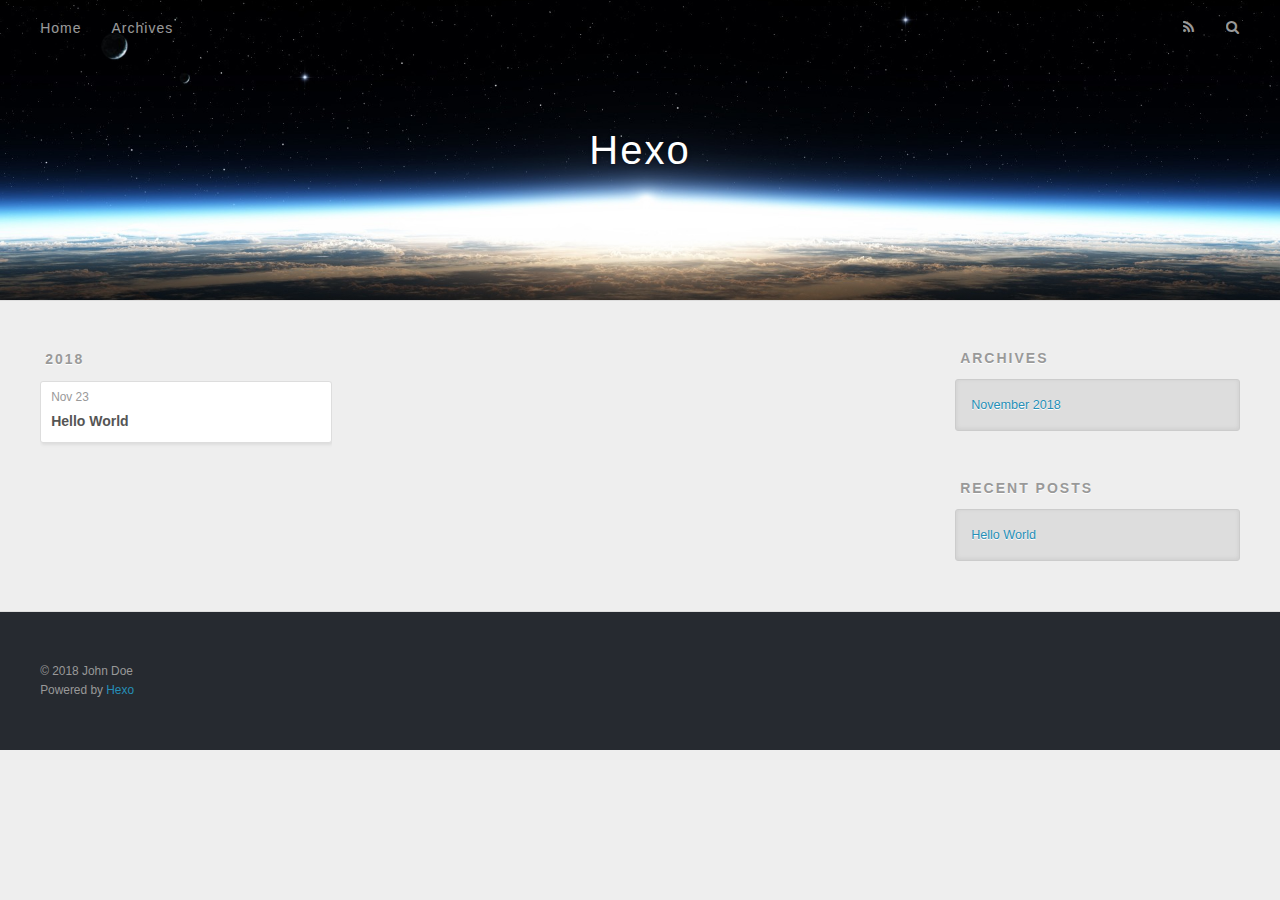
==== archives/2018/index.html @ d9f2351b "Site updated: 2018-11-23 12:34:18" ====
<!DOCTYPE html>
<html>
<head><meta name="generator" content="Hexo 3.8.0">
  <meta charset="utf-8">
  

  
  <title>Archives: 2018 | Hexo</title>
  <meta name="viewport" content="width=device-width, initial-scale=1, maximum-scale=1">
  <meta property="og:type" content="website">
<meta property="og:title" content="Hexo">
<meta property="og:url" content="http://yoursite.com/archives/2018/index.html">
<meta property="og:site_name" content="Hexo">
<meta property="og:locale" content="default">
<meta name="twitter:card" content="summary">
<meta name="twitter:title" content="Hexo">
  
    <link rel="alternate" href="/atom.xml" title="Hexo" type="application/atom+xml">
  
  
    <link rel="icon" href="/favicon.png">
  
  
    <link href="//fonts.googleapis.com/css?family=Source+Code+Pro" rel="stylesheet" type="text/css">
  
  <link rel="stylesheet" href="/css/style.css">
</head>
</html>
<body>
  <div id="container">
    <div id="wrap">
      <header id="header">
  <div id="banner"></div>
  <div id="header-outer" class="outer">
    <div id="header-title" class="inner">
      <h1 id="logo-wrap">
        <a href="/" id="logo">Hexo</a>
      </h1>
      
    </div>
    <div id="header-inner" class="inner">
      <nav id="main-nav">
        <a id="main-nav-toggle" class="nav-icon"></a>
        
          <a class="main-nav-link" href="/">Home</a>
        
          <a class="main-nav-link" href="/archives">Archives</a>
        
      </nav>
      <nav id="sub-nav">
        
          <a id="nav-rss-link" class="nav-icon" href="/atom.xml" title="RSS Feed"></a>
        
        <a id="nav-search-btn" class="nav-icon" title="Search"></a>
      </nav>
      <div id="search-form-wrap">
        <form action="//google.com/search" method="get" accept-charset="UTF-8" class="search-form"><input type="search" name="q" class="search-form-input" placeholder="Search"><button type="submit" class="search-form-submit">&#xF002;</button><input type="hidden" name="sitesearch" value="http://yoursite.com"></form>
      </div>
    </div>
  </div>
</header>
      <div class="outer">
        <section id="main">
  
  
    
    
      
      
      <section class="archives-wrap">
        <div class="archive-year-wrap">
          <a href="/archives/2018" class="archive-year">2018</a>
        </div>
        <div class="archives">
    
    <article class="archive-article archive-type-post">
  <div class="archive-article-inner">
    <header class="archive-article-header">
      <a href="/2018/11/23/hello-world/" class="archive-article-date">
  <time datetime="2018-11-23T02:52:45.484Z" itemprop="datePublished">Nov 23</time>
</a>
      
  
    <h1 itemprop="name">
      <a class="archive-article-title" href="/2018/11/23/hello-world/">Hello World</a>
    </h1>
  

    </header>
  </div>
</article>
  
  
    </div></section>
  


</section>
        
          <aside id="sidebar">
  
    

  
    

  
    
  
    
  <div class="widget-wrap">
    <h3 class="widget-title">Archives</h3>
    <div class="widget">
      <ul class="archive-list"><li class="archive-list-item"><a class="archive-list-link" href="/archives/2018/11/">November 2018</a></li></ul>
    </div>
  </div>


  
    
  <div class="widget-wrap">
    <h3 class="widget-title">Recent Posts</h3>
    <div class="widget">
      <ul>
        
          <li>
            <a href="/2018/11/23/hello-world/">Hello World</a>
          </li>
        
      </ul>
    </div>
  </div>

  
</aside>
        
      </div>
      <footer id="footer">
  
  <div class="outer">
    <div id="footer-info" class="inner">
      &copy; 2018 John Doe<br>
      Powered by <a href="http://hexo.io/" target="_blank">Hexo</a>
    </div>
  </div>
</footer>
    </div>
    <nav id="mobile-nav">
  
    <a href="/" class="mobile-nav-link">Home</a>
  
    <a href="/archives" class="mobile-nav-link">Archives</a>
  
</nav>
    

<script src="//ajax.googleapis.com/ajax/libs/jquery/2.0.3/jquery.min.js"></script>


  <link rel="stylesheet" href="/fancybox/jquery.fancybox.css">
  <script src="/fancybox/jquery.fancybox.pack.js"></script>


<script src="/js/script.js"></script>



  </div>
</body>
</html>
---- css/style.css ----
body {
  width: 100%;
}
body:before,
body:after {
  content: "";
  display: table;
}
body:after {
  clear: both;
}
html,
body,
div,
span,
applet,
object,
iframe,
h1,
h2,
h3,
h4,
h5,
h6,
p,
blockquote,
pre,
a,
abbr,
acronym,
address,
big,
cite,
code,
del,
dfn,
em,
img,
ins,
kbd,
q,
s,
samp,
small,
strike,
strong,
sub,
sup,
tt,
var,
dl,
dt,
dd,
ol,
ul,
li,
fieldset,
form,
label,
legend,
table,
caption,
tbody,
tfoot,
thead,
tr,
th,
td {
  margin: 0;
  padding: 0;
  border: 0;
  outline: 0;
  font-weight: inherit;
  font-style: inherit;
  font-family: inherit;
  font-size: 100%;
  vertical-align: baseline;
}
body {
  line-height: 1;
  color: #000;
  background: #fff;
}
ol,
ul {
  list-style: none;
}
table {
  border-collapse: separate;
  border-spacing: 0;
  vertical-align: middle;
}
caption,
th,
td {
  text-align: left;
  font-weight: normal;
  vertical-align: middle;
}
a img {
  border: none;
}
input,
button {
  margin: 0;
  padding: 0;
}
input::-moz-focus-inner,
button::-moz-focus-inner {
  border: 0;
  padding: 0;
}
@font-face {
  font-family: FontAwesome;
  font-style: normal;
  font-weight: normal;
  src: url("fonts/fontawesome-webfont.eot?v=#4.0.3");
  src: url("fonts/fontawesome-webfont.eot?#iefix&v=#4.0.3") format("embedded-opentype"), url("fonts/fontawesome-webfont.woff?v=#4.0.3") format("woff"), url("fonts/fontawesome-webfont.ttf?v=#4.0.3") format("truetype"), url("fonts/fontawesome-webfont.svg#fontawesomeregular?v=#4.0.3") format("svg");
}
html,
body,
#container {
  height: 100%;
}
body {
  background: #eee;
  font: 14px -apple-system, BlinkMacSystemFont, "Segoe UI", "Roboto", "Oxygen", "Ubuntu", "Cantarell", "Fira Sans", "Droid Sans", "Helvetica Neue", sans-serif;
  -webkit-text-size-adjust: 100%;
}
.outer {
  max-width: 1220px;
  margin: 0 auto;
  padding: 0 20px;
}
.outer:before,
.outer:after {
  content: "";
  display: table;
}
.outer:after {
  clear: both;
}
.inner {
  display: inline;
  float: left;
  width: 98.33333333333333%;
  margin: 0 0.833333333333333%;
}
.left,
.alignleft {
  float: left;
}
.right,
.alignright {
  float: right;
}
.clear {
  clear: both;
}
#container {
  position: relative;
}
.mobile-nav-on {
  overflow: hidden;
}
#wrap {
  height: 100%;
  width: 100%;
  position: absolute;
  top: 0;
  left: 0;
  -webkit-transition: 0.2s ease-out;
  -moz-transition: 0.2s ease-out;
  -ms-transition: 0.2s ease-out;
  transition: 0.2s ease-out;
  z-index: 1;
  background: #eee;
}
.mobile-nav-on #wrap {
  left: 280px;
}
@media screen and (min-width: 768px) {
  #main {
    display: inline;
    float: left;
    width: 73.33333333333333%;
    margin: 0 0.833333333333333%;
  }
}
.article-date,
.article-category-link,
.archive-year,
.widget-title {
  text-decoration: none;
  text-transform: uppercase;
  letter-spacing: 2px;
  color: #999;
  margin-bottom: 1em;
  margin-left: 5px;
  line-height: 1em;
  text-shadow: 0 1px #fff;
  font-weight: bold;
}
.article-inner,
.archive-article-inner {
  background: #fff;
  -webkit-box-shadow: 1px 2px 3px #ddd;
  box-shadow: 1px 2px 3px #ddd;
  border: 1px solid #ddd;
  border-radius: 3px;
}
.article-entry h1,
.widget h1 {
  font-size: 2em;
}
.article-entry h2,
.widget h2 {
  font-size: 1.5em;
}
.article-entry h3,
.widget h3 {
  font-size: 1.3em;
}
.article-entry h4,
.widget h4 {
  font-size: 1.2em;
}
.article-entry h5,
.widget h5 {
  font-size: 1em;
}
.article-entry h6,
.widget h6 {
  font-size: 1em;
  color: #999;
}
.article-entry hr,
.widget hr {
  border: 1px dashed #ddd;
}
.article-entry strong,
.widget strong {
  font-weight: bold;
}
.article-entry em,
.widget em,
.article-entry cite,
.widget cite {
  font-style: italic;
}
.article-entry sup,
.widget sup,
.article-entry sub,
.widget sub {
  font-size: 0.75em;
  line-height: 0;
  position: relative;
  vertical-align: baseline;
}
.article-entry sup,
.widget sup {
  top: -0.5em;
}
.article-entry sub,
.widget sub {
  bottom: -0.2em;
}
.article-entry small,
.widget small {
  font-size: 0.85em;
}
.article-entry acronym,
.widget acronym,
.article-entry abbr,
.widget abbr {
  border-bottom: 1px dotted;
}
.article-entry ul,
.widget ul,
.article-entry ol,
.widget ol,
.article-entry dl,
.widget dl {
  margin: 0 20px;
  line-height: 1.6em;
}
.article-entry ul ul,
.widget ul ul,
.article-entry ol ul,
.widget ol ul,
.article-entry ul ol,
.widget ul ol,
.article-entry ol ol,
.widget ol ol {
  margin-top: 0;
  margin-bottom: 0;
}
.article-entry ul,
.widget ul {
  list-style: disc;
}
.article-entry ol,
.widget ol {
  list-style: decimal;
}
.article-entry dt,
.widget dt {
  font-weight: bold;
}
#header {
  height: 300px;
  position: relative;
  border-bottom: 1px solid #ddd;
}
#header:before,
#header:after {
  content: "";
  position: absolute;
  left: 0;
  right: 0;
  height: 40px;
}
#header:before {
  top: 0;
  background: -webkit-linear-gradient(rgba(0,0,0,0.2), transparent);
  background: -moz-linear-gradient(rgba(0,0,0,0.2), transparent);
  background: -ms-linear-gradient(rgba(0,0,0,0.2), transparent);
  background: linear-gradient(rgba(0,0,0,0.2), transparent);
}
#header:after {
  bottom: 0;
  background: -webkit-linear-gradient(transparent, rgba(0,0,0,0.2));
  background: -moz-linear-gradient(transparent, rgba(0,0,0,0.2));
  background: -ms-linear-gradient(transparent, rgba(0,0,0,0.2));
  background: linear-gradient(transparent, rgba(0,0,0,0.2));
}
#header-outer {
  height: 100%;
  position: relative;
}
#header-inner {
  position: relative;
  overflow: hidden;
}
#banner {
  position: absolute;
  top: 0;
  left: 0;
  width: 100%;
  height: 100%;
  background: url("images/banner.jpg") center #000;
  -webkit-background-size: cover;
  -moz-background-size: cover;
  background-size: cover;
  z-index: -1;
}
#header-title {
  text-align: center;
  height: 40px;
  position: absolute;
  top: 50%;
  left: 0;
  margin-top: -20px;
}
#logo,
#subtitle {
  text-decoration: none;
  color: #fff;
  font-weight: 300;
  text-shadow: 0 1px 4px rgba(0,0,0,0.3);
}
#logo {
  font-size: 40px;
  line-height: 40px;
  letter-spacing: 2px;
}
#subtitle {
  font-size: 16px;
  line-height: 16px;
  letter-spacing: 1px;
}
#subtitle-wrap {
  margin-top: 16px;
}
#main-nav {
  float: left;
  margin-left: -15px;
}
.nav-icon,
.main-nav-link {
  float: left;
  color: #fff;
  opacity: 0.6;
  text-decoration: none;
  text-shadow: 0 1px rgba(0,0,0,0.2);
  -webkit-transition: opacity 0.2s;
  -moz-transition: opacity 0.2s;
  -ms-transition: opacity 0.2s;
  transition: opacity 0.2s;
  display: block;
  padding: 20px 15px;
}
.nav-icon:hover,
.main-nav-link:hover {
  opacity: 1;
}
.nav-icon {
  font-family: FontAwesome;
  text-align: center;
  font-size: 14px;
  width: 14px;
  height: 14px;
  padding: 20px 15px;
  position: relative;
  cursor: pointer;
}
.main-nav-link {
  font-weight: 300;
  letter-spacing: 1px;
}
@media screen and (max-width: 479px) {
  .main-nav-link {
    display: none;
  }
}
#main-nav-toggle {
  display: none;
}
#main-nav-toggle:before {
  content: "\f0c9";
}
@media screen and (max-width: 479px) {
  #main-nav-toggle {
    display: block;
  }
}
#sub-nav {
  float: right;
  margin-right: -15px;
}
#nav-rss-link:before {
  content: "\f09e";
}
#nav-search-btn:before {
  content: "\f002";
}
#search-form-wrap {
  position: absolute;
  top: 15px;
  width: 150px;
  height: 30px;
  right: -150px;
  opacity: 0;
  -webkit-transition: 0.2s ease-out;
  -moz-transition: 0.2s ease-out;
  -ms-transition: 0.2s ease-out;
  transition: 0.2s ease-out;
}
#search-form-wrap.on {
  opacity: 1;
  right: 0;
}
@media screen and (max-width: 479px) {
  #search-form-wrap {
    width: 100%;
    right: -100%;
  }
}
.search-form {
  position: absolute;
  top: 0;
  left: 0;
  right: 0;
  background: #fff;
  padding: 5px 15px;
  border-radius: 15px;
  -webkit-box-shadow: 0 0 10px rgba(0,0,0,0.3);
  box-shadow: 0 0 10px rgba(0,0,0,0.3);
}
.search-form-input {
  border: none;
  background: none;
  color: #555;
  width: 100%;
  font: 13px -apple-system, BlinkMacSystemFont, "Segoe UI", "Roboto", "Oxygen", "Ubuntu", "Cantarell", "Fira Sans", "Droid Sans", "Helvetica Neue", sans-serif;
  outline: none;
}
.search-form-input::-webkit-search-results-decoration,
.search-form-input::-webkit-search-cancel-button {
  -webkit-appearance: none;
}
.search-form-submit {
  position: absolute;
  top: 50%;
  right: 10px;
  margin-top: -7px;
  font: 13px FontAwesome;
  border: none;
  background: none;
  color: #bbb;
  cursor: pointer;
}
.search-form-submit:hover,
.search-form-submit:focus {
  color: #777;
}
.article {
  margin: 50px 0;
}
.article-inner {
  overflow: hidden;
}
.article-meta:before,
.article-meta:after {
  content: "";
  display: table;
}
.article-meta:after {
  clear: both;
}
.article-date {
  float: left;
}
.article-category {
  float: left;
  line-height: 1em;
  color: #ccc;
  text-shadow: 0 1px #fff;
  margin-left: 8px;
}
.article-category:before {
  content: "\2022";
}
.article-category-link {
  margin: 0 12px 1em;
}
.article-header {
  padding: 20px 20px 0;
}
.article-title {
  text-decoration: none;
  font-size: 2em;
  font-weight: bold;
  color: #555;
  line-height: 1.1em;
  -webkit-transition: color 0.2s;
  -moz-transition: color 0.2s;
  -ms-transition: color 0.2s;
  transition: color 0.2s;
}
a.article-title:hover {
  color: #258fb8;
}
.article-entry {
  color: #555;
  padding: 0 20px;
}
.article-entry:before,
.article-entry:after {
  content: "";
  display: table;
}
.article-entry:after {
  clear: both;
}
.article-entry p,
.article-entry table {
  line-height: 1.6em;
  margin: 1.6em 0;
}
.article-entry h1,
.article-entry h2,
.article-entry h3,
.article-entry h4,
.article-entry h5,
.article-entry h6 {
  font-weight: bold;
}
.article-entry h1,
.article-entry h2,
.article-entry h3,
.article-entry h4,
.article-entry h5,
.article-entry h6 {
  line-height: 1.1em;
  margin: 1.1em 0;
}
.article-entry a {
  color: #258fb8;
  text-decoration: none;
}
.article-entry a:hover {
  text-decoration: underline;
}
.article-entry ul,
.article-entry ol,
.article-entry dl {
  margin-top: 1.6em;
  margin-bottom: 1.6em;
}
.article-entry img,
.article-entry video {
  max-width: 100%;
  height: auto;
  display: block;
  margin: auto;
}
.article-entry iframe {
  border: none;
}
.article-entry table {
  width: 100%;
  border-collapse: collapse;
  border-spacing: 0;
}
.article-entry th {
  font-weight: bold;
  border-bottom: 3px solid #ddd;
  padding-bottom: 0.5em;
}
.article-entry td {
  border-bottom: 1px solid #ddd;
  padding: 10px 0;
}
.article-entry blockquote {
  font-family: Georgia, "Times New Roman", serif;
  font-size: 1.4em;
  margin: 1.6em 20px;
  text-align: center;
}
.article-entry blockquote footer {
  font-size: 14px;
  margin: 1.6em 0;
  font-family: -apple-system, BlinkMacSystemFont, "Segoe UI", "Roboto", "Oxygen", "Ubuntu", "Cantarell", "Fira Sans", "Droid Sans", "Helvetica Neue", sans-serif;
}
.article-entry blockquote footer cite:before {
  content: "—";
  padding: 0 0.5em;
}
.article-entry .pullquote {
  text-align: left;
  width: 45%;
  margin: 0;
}
.article-entry .pullquote.left {
  margin-left: 0.5em;
  margin-right: 1em;
}
.article-entry .pullquote.right {
  margin-right: 0.5em;
  margin-left: 1em;
}
.article-entry .caption {
  color: #999;
  display: block;
  font-size: 0.9em;
  margin-top: 0.5em;
  position: relative;
  text-align: center;
}
.article-entry .video-container {
  position: relative;
  padding-top: 56.25%;
  height: 0;
  overflow: hidden;
}
.article-entry .video-container iframe,
.article-entry .video-container object,
.article-entry .video-container embed {
  position: absolute;
  top: 0;
  left: 0;
  width: 100%;
  height: 100%;
  margin-top: 0;
}
.article-more-link a {
  display: inline-block;
  line-height: 1em;
  padding: 6px 15px;
  border-radius: 15px;
  background: #eee;
  color: #999;
  text-shadow: 0 1px #fff;
  text-decoration: none;
}
.article-more-link a:hover {
  background: #258fb8;
  color: #fff;
  text-decoration: none;
  text-shadow: 0 1px #1e7293;
}
.article-footer {
  font-size: 0.85em;
  line-height: 1.6em;
  border-top: 1px solid #ddd;
  padding-top: 1.6em;
  margin: 0 20px 20px;
}
.article-footer:before,
.article-footer:after {
  content: "";
  display: table;
}
.article-footer:after {
  clear: both;
}
.article-footer a {
  color: #999;
  text-decoration: none;
}
.article-footer a:hover {
  color: #555;
}
.article-tag-list-item {
  float: left;
  margin-right: 10px;
}
.article-tag-list-link:before {
  content: "#";
}
.article-comment-link {
  float: right;
}
.article-comment-link:before {
  content: "\f075";
  font-family: FontAwesome;
  padding-right: 8px;
}
.article-share-link {
  cursor: pointer;
  float: right;
  margin-left: 20px;
}
.article-share-link:before {
  content: "\f064";
  font-family: FontAwesome;
  padding-right: 6px;
}
#article-nav {
  position: relative;
}
#article-nav:before,
#article-nav:after {
  content: "";
  display: table;
}
#article-nav:after {
  clear: both;
}
@media screen and (min-width: 768px) {
  #article-nav {
    margin: 50px 0;
  }
  #article-nav:before {
    width: 8px;
    height: 8px;
    position: absolute;
    top: 50%;
    left: 50%;
    margin-top: -4px;
    margin-left: -4px;
    content: "";
    border-radius: 50%;
    background: #ddd;
    -webkit-box-shadow: 0 1px 2px #fff;
    box-shadow: 0 1px 2px #fff;
  }
}
.article-nav-link-wrap {
  text-decoration: none;
  text-shadow: 0 1px #fff;
  color: #999;
  -webkit-box-sizing: border-box;
  -moz-box-sizing: border-box;
  box-sizing: border-box;
  margin-top: 50px;
  text-align: center;
  display: block;
}
.article-nav-link-wrap:hover {
  color: #555;
}
@media screen and (min-width: 768px) {
  .article-nav-link-wrap {
    width: 50%;
    margin-top: 0;
  }
}
@media screen and (min-width: 768px) {
  #article-nav-newer {
    float: left;
    text-align: right;
    padding-right: 20px;
  }
}
@media screen and (min-width: 768px) {
  #article-nav-older {
    float: right;
    text-align: left;
    padding-left: 20px;
  }
}
.article-nav-caption {
  text-transform: uppercase;
  letter-spacing: 2px;
  color: #ddd;
  line-height: 1em;
  font-weight: bold;
}
#article-nav-newer .article-nav-caption {
  margin-right: -2px;
}
.article-nav-title {
  font-size: 0.85em;
  line-height: 1.6em;
  margin-top: 0.5em;
}
.article-share-box {
  position: absolute;
  display: none;
  background: #fff;
  -webkit-box-shadow: 1px 2px 10px rgba(0,0,0,0.2);
  box-shadow: 1px 2px 10px rgba(0,0,0,0.2);
  border-radius: 3px;
  margin-left: -145px;
  overflow: hidden;
  z-index: 1;
}
.article-share-box.on {
  display: block;
}
.article-share-input {
  width: 100%;
  background: none;
  -webkit-box-sizing: border-box;
  -moz-box-sizing: border-box;
  box-sizing: border-box;
  font: 14px -apple-system, BlinkMacSystemFont, "Segoe UI", "Roboto", "Oxygen", "Ubuntu", "Cantarell", "Fira Sans", "Droid Sans", "Helvetica Neue", sans-serif;
  padding: 0 15px;
  color: #555;
  outline: none;
  border: 1px solid #ddd;
  border-radius: 3px 3px 0 0;
  height: 36px;
  line-height: 36px;
}
.article-share-links {
  background: #eee;
}
.article-share-links:before,
.article-share-links:after {
  content: "";
  display: table;
}
.article-share-links:after {
  clear: both;
}
.article-share-twitter,
.article-share-facebook,
.article-share-pinterest,
.article-share-google {
  width: 50px;
  height: 36px;
  display: block;
  float: left;
  position: relative;
  color: #999;
  text-shadow: 0 1px #fff;
}
.article-share-twitter:before,
.article-share-facebook:before,
.article-share-pinterest:before,
.article-share-google:before {
  font-size: 20px;
  font-family: FontAwesome;
  width: 20px;
  height: 20px;
  position: absolute;
  top: 50%;
  left: 50%;
  margin-top: -10px;
  margin-left: -10px;
  text-align: center;
}
.article-share-twitter:hover,
.article-share-facebook:hover,
.article-share-pinterest:hover,
.article-share-google:hover {
  color: #fff;
}
.article-share-twitter:before {
  content: "\f099";
}
.article-share-twitter:hover {
  background: #00aced;
  text-shadow: 0 1px #008abe;
}
.article-share-facebook:before {
  content: "\f09a";
}
.article-share-facebook:hover {
  background: #3b5998;
  text-shadow: 0 1px #2f477a;
}
.article-share-pinterest:before {
  content: "\f0d2";
}
.article-share-pinterest:hover {
  background: #cb2027;
  text-shadow: 0 1px #a21a1f;
}
.article-share-google:before {
  content: "\f0d5";
}
.article-share-google:hover {
  background: #dd4b39;
  text-shadow: 0 1px #be3221;
}
.article-gallery {
  background: #000;
  position: relative;
}
.article-gallery-photos {
  position: relative;
  overflow: hidden;
}
.article-gallery-img {
  display: none;
  max-width: 100%;
}
.article-gallery-img:first-child {
  display: block;
}
.article-gallery-img.loaded {
  position: absolute;
  display: block;
}
.article-gallery-img img {
  display: block;
  max-width: 100%;
  margin: 0 auto;
}
#comments {
  background: #fff;
  -webkit-box-shadow: 1px 2px 3px #ddd;
  box-shadow: 1px 2px 3px #ddd;
  padding: 20px;
  border: 1px solid #ddd;
  border-radius: 3px;
  margin: 50px 0;
}
#comments a {
  color: #258fb8;
}
.archives-wrap {
  margin: 50px 0;
}
.archives:before,
.archives:after {
  content: "";
  display: table;
}
.archives:after {
  clear: both;
}
.archive-year-wrap {
  margin-bottom: 1em;
}
.archives {
  -webkit-column-gap: 10px;
  -moz-column-gap: 10px;
  column-gap: 10px;
}
@media screen and (min-width: 480px) and (max-width: 767px) {
  .archives {
    -webkit-column-count: 2;
    -moz-column-count: 2;
    column-count: 2;
  }
}
@media screen and (min-width: 768px) {
  .archives {
    -webkit-column-count: 3;
    -moz-column-count: 3;
    column-count: 3;
  }
}
.archive-article {
  -webkit-column-break-inside: avoid;
  page-break-inside: avoid;
  overflow: hidden;
  break-inside: avoid-column;
}
.archive-article-inner {
  padding: 10px;
  margin-bottom: 15px;
}
.archive-article-title {
  text-decoration: none;
  font-weight: bold;
  color: #555;
  -webkit-transition: color 0.2s;
  -moz-transition: color 0.2s;
  -ms-transition: color 0.2s;
  transition: color 0.2s;
  line-height: 1.6em;
}
.archive-article-title:hover {
  color: #258fb8;
}
.archive-article-footer {
  margin-top: 1em;
}
.archive-article-date {
  color: #999;
  text-decoration: none;
  font-size: 0.85em;
  line-height: 1em;
  margin-bottom: 0.5em;
  display: block;
}
#page-nav {
  margin: 50px auto;
  background: #fff;
  -webkit-box-shadow: 1px 2px 3px #ddd;
  box-shadow: 1px 2px 3px #ddd;
  border: 1px solid #ddd;
  border-radius: 3px;
  text-align: center;
  color: #999;
  overflow: hidden;
}
#page-nav:before,
#page-nav:after {
  content: "";
  display: table;
}
#page-nav:after {
  clear: both;
}
#page-nav a,
#page-nav span {
  padding: 10px 20px;
  line-height: 1;
  height: 2ex;
}
#page-nav a {
  color: #999;
  text-decoration: none;
}
#page-nav a:hover {
  background: #999;
  color: #fff;
}
#page-nav .prev {
  float: left;
}
#page-nav .next {
  float: right;
}
#page-nav .page-number {
  display: inline-block;
}
@media screen and (max-width: 479px) {
  #page-nav .page-number {
    display: none;
  }
}
#page-nav .current {
  color: #555;
  font-weight: bold;
}
#page-nav .space {
  color: #ddd;
}
#footer {
  background: #262a30;
  padding: 50px 0;
  border-top: 1px solid #ddd;
  color: #999;
}
#footer a {
  color: #258fb8;
  text-decoration: none;
}
#footer a:hover {
  text-decoration: underline;
}
#footer-info {
  line-height: 1.6em;
  font-size: 0.85em;
}
.article-entry pre,
.article-entry .highlight {
  background: #2d2d2d;
  margin: 0 -20px;
  padding: 15px 20px;
  border-style: solid;
  border-color: #ddd;
  border-width: 1px 0;
  overflow: auto;
  color: #ccc;
  line-height: 22.400000000000002px;
}
.article-entry .highlight .gutter pre,
.article-entry .gist .gist-file .gist-data .line-numbers {
  color: #666;
  font-size: 0.85em;
}
.article-entry pre,
.article-entry code {
  font-family: "Source Code Pro", Consolas, Monaco, Menlo, Consolas, monospace;
}
.article-entry code {
  background: #eee;
  text-shadow: 0 1px #fff;
  padding: 0 0.3em;
}
.article-entry pre code {
  background: none;
  text-shadow: none;
  padding: 0;
}
.article-entry .highlight pre {
  border: none;
  margin: 0;
  padding: 0;
}
.article-entry .highlight table {
  margin: 0;
  width: auto;
}
.article-entry .highlight td {
  border: none;
  padding: 0;
}
.article-entry .highlight figcaption {
  font-size: 0.85em;
  color: #999;
  line-height: 1em;
  margin-bottom: 1em;
}
.article-entry .highlight figcaption:before,
.article-entry .highlight figcaption:after {
  content: "";
  display: table;
}
.article-entry .highlight figcaption:after {
  clear: both;
}
.article-entry .highlight figcaption a {
  float: right;
}
.article-entry .highlight .gutter pre {
  text-align: right;
  padding-right: 20px;
}
.article-entry .highlight .line {
  height: 22.400000000000002px;
}
.article-entry .highlight .line.marked {
  background: #515151;
}
.article-entry .gist {
  margin: 0 -20px;
  border-style: solid;
  border-color: #ddd;
  border-width: 1px 0;
  background: #2d2d2d;
  padding: 15px 20px 15px 0;
}
.article-entry .gist .gist-file {
  border: none;
  font-family: "Source Code Pro", Consolas, Monaco, Menlo, Consolas, monospace;
  margin: 0;
}
.article-entry .gist .gist-file .gist-data {
  background: none;
  border: none;
}
.article-entry .gist .gist-file .gist-data .line-numbers {
  background: none;
  border: none;
  padding: 0 20px 0 0;
}
.article-entry .gist .gist-file .gist-data .line-data {
  padding: 0 !important;
}
.article-entry .gist .gist-file .highlight {
  margin: 0;
  padding: 0;
  border: none;
}
.article-entry .gist .gist-file .gist-meta {
  background: #2d2d2d;
  color: #999;
  font: 0.85em -apple-system, BlinkMacSystemFont, "Segoe UI", "Roboto", "Oxygen", "Ubuntu", "Cantarell", "Fira Sans", "Droid Sans", "Helvetica Neue", sans-serif;
  text-shadow: 0 0;
  padding: 0;
  margin-top: 1em;
  margin-left: 20px;
}
.article-entry .gist .gist-file .gist-meta a {
  color: #258fb8;
  font-weight: normal;
}
.article-entry .gist .gist-file .gist-meta a:hover {
  text-decoration: underline;
}
pre .comment,
pre .title {
  color: #999;
}
pre .variable,
pre .attribute,
pre .tag,
pre .regexp,
pre .ruby .constant,
pre .xml .tag .title,
pre .xml .pi,
pre .xml .doctype,
pre .html .doctype,
pre .css .id,
pre .css .class,
pre .css .pseudo {
  color: #f2777a;
}
pre .number,
pre .preprocessor,
pre .built_in,
pre .literal,
pre .params,
pre .constant {
  color: #f99157;
}
pre .class,
pre .ruby .class .title,
pre .css .rules .attribute {
  color: #9c9;
}
pre .string,
pre .value,
pre .inheritance,
pre .header,
pre .ruby .symbol,
pre .xml .cdata {
  color: #9c9;
}
pre .css .hexcolor {
  color: #6cc;
}
pre .function,
pre .python .decorator,
pre .python .title,
pre .ruby .function .title,
pre .ruby .title .keyword,
pre .perl .sub,
pre .javascript .title,
pre .coffeescript .title {
  color: #69c;
}
pre .keyword,
pre .javascript .function {
  color: #c9c;
}
@media screen and (max-width: 479px) {
  #mobile-nav {
    position: absolute;
    top: 0;
    left: 0;
    width: 280px;
    height: 100%;
    background: #191919;
    border-right: 1px solid #fff;
  }
}
@media screen and (max-width: 479px) {
  .mobile-nav-link {
    display: block;
    color: #999;
    text-decoration: none;
    padding: 15px 20px;
    font-weight: bold;
  }
  .mobile-nav-link:hover {
    color: #fff;
  }
}
@media screen and (min-width: 768px) {
  #sidebar {
    display: inline;
    float: left;
    width: 23.333333333333332%;
    margin: 0 0.833333333333333%;
  }
}
.widget-wrap {
  margin: 50px 0;
}
.widget {
  color: #777;
  text-shadow: 0 1px #fff;
  background: #ddd;
  -webkit-box-shadow: 0 -1px 4px #ccc inset;
  box-shadow: 0 -1px 4px #ccc inset;
  border: 1px solid #ccc;
  padding: 15px;
  border-radius: 3px;
}
.widget a {
  color: #258fb8;
  text-decoration: none;
}
.widget a:hover {
  text-decoration: underline;
}
.widget ul ul,
.widget ol ul,
.widget dl ul,
.widget ul ol,
.widget ol ol,
.widget dl ol,
.widget ul dl,
.widget ol dl,
.widget dl dl {
  margin-left: 15px;
  list-style: disc;
}
.widget {
  line-height: 1.6em;
  word-wrap: break-word;
  font-size: 0.9em;
}
.widget ul,
.widget ol {
  list-style: none;
  margin: 0;
}
.widget ul ul,
.widget ol ul,
.widget ul ol,
.widget ol ol {
  margin: 0 20px;
}
.widget ul ul,
.widget ol ul {
  list-style: disc;
}
.widget ul ol,
.widget ol ol {
  list-style: decimal;
}
.category-list-count,
.tag-list-count,
.archive-list-count {
  padding-left: 5px;
  color: #999;
  font-size: 0.85em;
}
.category-list-count:before,
.tag-list-count:before,
.archive-list-count:before {
  content: "(";
}
.category-list-count:after,
.tag-list-count:after,
.archive-list-count:after {
  content: ")";
}
.tagcloud a {
  margin-right: 5px;
  display: inline-block;
}
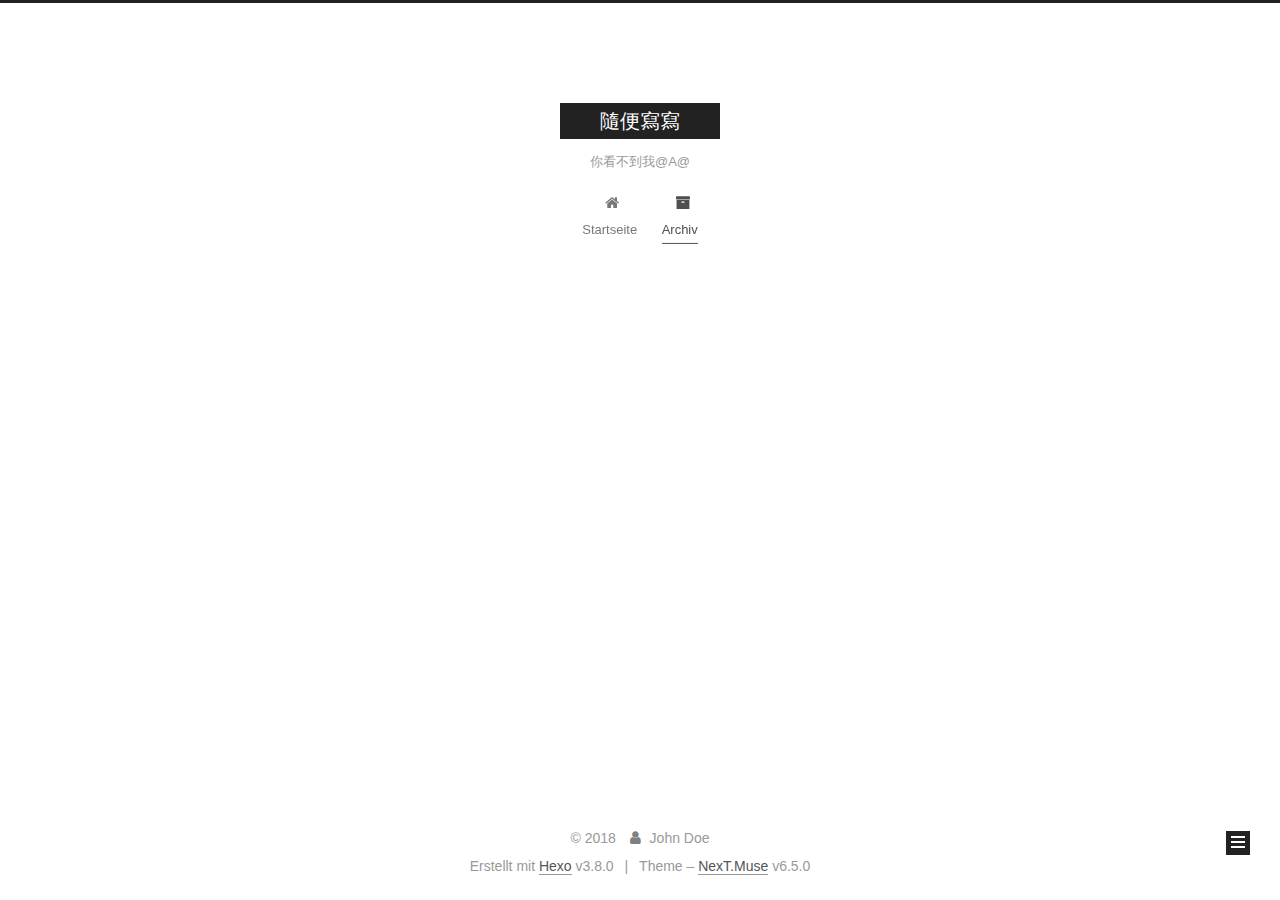
==== commit 3040d25c: "Site updated: 2018-11-23 16:27:31" ====
--- a/archives/2018/index.html
+++ b/archives/2018/index.html
@@ -1,170 +1,655 @@
 <!DOCTYPE html>
-<html>
+
+
+
+
+
+
+
+
+
+
+
+
+  
+
+
+<html class="theme-next muse use-motion" lang="">
 <head><meta name="generator" content="Hexo 3.8.0">
-  <meta charset="utf-8">
-  
-
-  
-  <title>Archives: 2018 | Hexo</title>
-  <meta name="viewport" content="width=device-width, initial-scale=1, maximum-scale=1">
+  <meta charset="UTF-8">
+<meta http-equiv="X-UA-Compatible" content="IE=edge">
+<meta name="viewport" content="width=device-width, initial-scale=1, maximum-scale=2">
+<meta name="theme-color" content="#222">
+
+
+
+
+
+
+
+
+
+
+
+
+<meta http-equiv="Cache-Control" content="no-transform">
+<meta http-equiv="Cache-Control" content="no-siteapp">
+
+
+
+
+
+
+
+
+
+
+
+
+
+
+
+
+
+
+
+
+
+
+<link href="/lib/font-awesome/css/font-awesome.min.css?v=4.6.2" rel="stylesheet" type="text/css">
+
+<link href="/css/main.css?v=6.5.0" rel="stylesheet" type="text/css">
+
+
+  <link rel="apple-touch-icon" sizes="180x180" href="/images/apple-touch-icon-next.png?v=6.5.0">
+
+
+  <link rel="icon" type="image/png" sizes="32x32" href="/images/favicon-32x32-next.png?v=6.5.0">
+
+
+  <link rel="icon" type="image/png" sizes="16x16" href="/images/favicon-16x16-next.png?v=6.5.0">
+
+
+  <link rel="mask-icon" href="/images/logo.svg?v=6.5.0" color="#222">
+
+
+
+
+
+
+
+
+
+<script type="text/javascript" id="hexo.configurations">
+  var NexT = window.NexT || {};
+  var CONFIG = {
+    root: '/',
+    scheme: 'Muse',
+    version: '6.5.0',
+    sidebar: {"position":"left","display":"post","offset":12,"b2t":false,"scrollpercent":false,"onmobile":false},
+    fancybox: false,
+    fastclick: false,
+    lazyload: false,
+    tabs: true,
+    motion: {"enable":true,"async":false,"transition":{"post_block":"fadeIn","post_header":"slideDownIn","post_body":"slideDownIn","coll_header":"slideLeftIn","sidebar":"slideUpIn"}},
+    algolia: {
+      applicationID: '',
+      apiKey: '',
+      indexName: '',
+      hits: {"per_page":10},
+      labels: {"input_placeholder":"Search for Posts","hits_empty":"We didn't find any results for the search: ${query}","hits_stats":"${hits} results found in ${time} ms"}
+    }
+  };
+</script>
+
+
+  
+
+
+
+
   <meta property="og:type" content="website">
-<meta property="og:title" content="Hexo">
+<meta property="og:title" content="隨便寫寫">
 <meta property="og:url" content="http://yoursite.com/archives/2018/index.html">
-<meta property="og:site_name" content="Hexo">
+<meta property="og:site_name" content="隨便寫寫">
 <meta property="og:locale" content="default">
 <meta name="twitter:card" content="summary">
-<meta name="twitter:title" content="Hexo">
-  
-    <link rel="alternate" href="/atom.xml" title="Hexo" type="application/atom+xml">
-  
-  
-    <link rel="icon" href="/favicon.png">
-  
-  
-    <link href="//fonts.googleapis.com/css?family=Source+Code+Pro" rel="stylesheet" type="text/css">
-  
-  <link rel="stylesheet" href="/css/style.css">
+<meta name="twitter:title" content="隨便寫寫">
+
+
+
+
+
+
+  <link rel="canonical" href="http://yoursite.com/archives/2018/">
+
+
+
+<script type="text/javascript" id="page.configurations">
+  CONFIG.page = {
+    sidebar: "",
+  };
+</script>
+
+  <title>Archiv | 隨便寫寫</title>
+  
+
+
+
+
+
+
+
+
+
+
+
+  <noscript>
+  <style type="text/css">
+    .use-motion .motion-element,
+    .use-motion .brand,
+    .use-motion .menu-item,
+    .sidebar-inner,
+    .use-motion .post-block,
+    .use-motion .pagination,
+    .use-motion .comments,
+    .use-motion .post-header,
+    .use-motion .post-body,
+    .use-motion .collection-title { opacity: initial; }
+
+    .use-motion .logo,
+    .use-motion .site-title,
+    .use-motion .site-subtitle {
+      opacity: initial;
+      top: initial;
+    }
+
+    .use-motion {
+      .logo-line-before i { left: initial; }
+      .logo-line-after i { right: initial; }
+    }
+  </style>
+</noscript>
+
 </head>
-</html>
-<body>
-  <div id="container">
-    <div id="wrap">
-      <header id="header">
-  <div id="banner"></div>
-  <div id="header-outer" class="outer">
-    <div id="header-title" class="inner">
-      <h1 id="logo-wrap">
-        <a href="/" id="logo">Hexo</a>
-      </h1>
-      
+
+<body itemscope="" itemtype="http://schema.org/WebPage" lang="default">
+
+  
+  
+    
+  
+
+  <div class="container sidebar-position-left page-archive">
+    <div class="headband"></div>
+
+    <header id="header" class="header" itemscope="" itemtype="http://schema.org/WPHeader">
+      <div class="header-inner"><div class="site-brand-wrapper">
+  <div class="site-meta ">
+    
+
+    <div class="custom-logo-site-title">
+      <a href="/" class="brand" rel="start">
+        <span class="logo-line-before"><i></i></span>
+        <span class="site-title">隨便寫寫</span>
+        <span class="logo-line-after"><i></i></span>
+      </a>
     </div>
-    <div id="header-inner" class="inner">
-      <nav id="main-nav">
-        <a id="main-nav-toggle" class="nav-icon"></a>
-        
-          <a class="main-nav-link" href="/">Home</a>
-        
-          <a class="main-nav-link" href="/archives">Archives</a>
-        
-      </nav>
-      <nav id="sub-nav">
-        
-          <a id="nav-rss-link" class="nav-icon" href="/atom.xml" title="RSS Feed"></a>
-        
-        <a id="nav-search-btn" class="nav-icon" title="Search"></a>
-      </nav>
-      <div id="search-form-wrap">
-        <form action="//google.com/search" method="get" accept-charset="UTF-8" class="search-form"><input type="search" name="q" class="search-form-input" placeholder="Search"><button type="submit" class="search-form-submit">&#xF002;</button><input type="hidden" name="sitesearch" value="http://yoursite.com"></form>
+    
+      
+        <p class="site-subtitle">你看不到我@A@</p>
+      
+    
+  </div>
+
+  <div class="site-nav-toggle">
+    <button aria-label="Toggle navigation bar">
+      <span class="btn-bar"></span>
+      <span class="btn-bar"></span>
+      <span class="btn-bar"></span>
+    </button>
+  </div>
+</div>
+
+
+
+<nav class="site-nav">
+  
+    <ul id="menu" class="menu">
+      
+        
+        
+        
+          
+          <li class="menu-item menu-item-home">
+
+    
+    
+    
+      
+    
+
+    
+
+    <a href="/" rel="section"><i class="menu-item-icon fa fa-fw fa-home"></i> <br>Startseite</a>
+
+  </li>
+        
+        
+        
+          
+          <li class="menu-item menu-item-archives menu-item-active">
+
+    
+    
+    
+      
+    
+
+    
+
+    <a href="/archives/" rel="section"><i class="menu-item-icon fa fa-fw fa-archive"></i> <br>Archiv</a>
+
+  </li>
+
+      
+      
+    </ul>
+  
+
+  
+    
+
+    
+    
+      
+      
+    
+      
+      
+    
+    
+
+  
+
+
+  
+
+  
+</nav>
+
+
+
+  
+
+
+
+</div>
+    </header>
+
+    
+
+
+    <main id="main" class="main">
+      <div class="main-inner">
+        <div class="content-wrap">
+          
+          <div id="content" class="content">
+            
+
+  
+  
+  
+  <div class="post-block archive">
+    <div id="posts" class="posts-collapse">
+      <span class="archive-move-on"></span>
+
+      
+      <span class="archive-page-counter">
+        
+        
+        
+          
+        
+        Öhm..! Insgesamt 2 Artikel. Bleib dran.
+      </span>
+      
+
+      
+
+        
+        
+        
+
+        
+          
+          <div class="collection-title">
+            <h1 class="archive-year" id="archive-year-2018">2018</h1>
+          </div>
+        
+        
+
+        
+
+  <article class="post post-type-normal" itemscope="" itemtype="http://schema.org/Article">
+    <header class="post-header">
+
+      <h2 class="post-title">
+        
+            <a class="post-title-link" href="/2018/11/23/GithubBlog-架設-發佈-撰寫-心路歷程/" itemprop="url">
+              
+                <span itemprop="name">GithubBlog 架設/發佈/撰寫 心路歷程</span>
+              
+            </a>
+        
+      </h2>
+
+      <div class="post-meta">
+        <time class="post-time" itemprop="dateCreated" datetime="2018-11-23T14:09:48+08:00" content="2018-11-23">
+          11-23
+        </time>
       </div>
+
+    </header>
+  </article>
+
+
+
+      
+
+        
+        
+        
+
+        
+        
+
+        
+
+  <article class="post post-type-normal" itemscope="" itemtype="http://schema.org/Article">
+    <header class="post-header">
+
+      <h2 class="post-title">
+        
+            <a class="post-title-link" href="/2018/11/23/hello-world/" itemprop="url">
+              
+                <span itemprop="name">Hello World</span>
+              
+            </a>
+        
+      </h2>
+
+      <div class="post-meta">
+        <time class="post-time" itemprop="dateCreated" datetime="2018-11-23T10:52:45+08:00" content="2018-11-23">
+          11-23
+        </time>
+      </div>
+
+    </header>
+  </article>
+
+
+
+      
+
     </div>
   </div>
-</header>
-      <div class="outer">
-        <section id="main">
-  
-  
-    
-    
-      
-      
-      <section class="archives-wrap">
-        <div class="archive-year-wrap">
-          <a href="/archives/2018" class="archive-year">2018</a>
+  
+  
+  
+
+  
+
+
+
+          </div>
+          
+
         </div>
-        <div class="archives">
-    
-    <article class="archive-article archive-type-post">
-  <div class="archive-article-inner">
-    <header class="archive-article-header">
-      <a href="/2018/11/23/hello-world/" class="archive-article-date">
-  <time datetime="2018-11-23T02:52:45.484Z" itemprop="datePublished">Nov 23</time>
-</a>
-      
-  
-    <h1 itemprop="name">
-      <a class="archive-article-title" href="/2018/11/23/hello-world/">Hello World</a>
-    </h1>
-  
-
-    </header>
-  </div>
-</article>
-  
-  
-    </div></section>
-  
-
-
-</section>
-        
-          <aside id="sidebar">
-  
-    
-
-  
-    
-
-  
-    
-  
-    
-  <div class="widget-wrap">
-    <h3 class="widget-title">Archives</h3>
-    <div class="widget">
-      <ul class="archive-list"><li class="archive-list-item"><a class="archive-list-link" href="/archives/2018/11/">November 2018</a></li></ul>
+        
+          
+  
+  <div class="sidebar-toggle">
+    <div class="sidebar-toggle-line-wrap">
+      <span class="sidebar-toggle-line sidebar-toggle-line-first"></span>
+      <span class="sidebar-toggle-line sidebar-toggle-line-middle"></span>
+      <span class="sidebar-toggle-line sidebar-toggle-line-last"></span>
     </div>
   </div>
 
-
-  
-    
-  <div class="widget-wrap">
-    <h3 class="widget-title">Recent Posts</h3>
-    <div class="widget">
-      <ul>
-        
-          <li>
-            <a href="/2018/11/23/hello-world/">Hello World</a>
-          </li>
-        
-      </ul>
+  <aside id="sidebar" class="sidebar">
+    
+    <div class="sidebar-inner">
+
+      
+
+      
+
+      <section class="site-overview-wrap sidebar-panel sidebar-panel-active">
+        <div class="site-overview">
+          <div class="site-author motion-element" itemprop="author" itemscope="" itemtype="http://schema.org/Person">
+            
+              <p class="site-author-name" itemprop="name">John Doe</p>
+              <p class="site-description motion-element" itemprop="description"></p>
+          </div>
+
+          
+            <nav class="site-state motion-element">
+              
+                <div class="site-state-item site-state-posts">
+                
+                  <a href="/archives/">
+                
+                    <span class="site-state-item-count">2</span>
+                    <span class="site-state-item-name">Artikel</span>
+                  </a>
+                </div>
+              
+
+              
+
+              
+            </nav>
+          
+
+          
+
+          
+
+          
+
+          
+          
+
+          
+            
+          
+          
+
+        </div>
+      </section>
+
+      
+
+      
+
     </div>
+  </aside>
+
+
+        
+      </div>
+    </main>
+
+    <footer id="footer" class="footer">
+      <div class="footer-inner">
+        <div class="copyright">&copy; <span itemprop="copyrightYear">2018</span>
+  <span class="with-love" id="animate">
+    <i class="fa fa-user"></i>
+  </span>
+  <span class="author" itemprop="copyrightHolder">John Doe</span>
+
+  
+
+  
+</div>
+
+
+  <div class="powered-by">Erstellt mit  <a href="https://hexo.io" class="theme-link" rel="noopener" target="_blank">Hexo</a> v3.8.0</div>
+
+
+
+  <span class="post-meta-divider">|</span>
+
+
+
+  <div class="theme-info">Theme – <a href="https://theme-next.org" class="theme-link" rel="noopener" target="_blank">NexT.Muse</a> v6.5.0</div>
+
+
+
+
+        
+
+
+
+
+
+
+
+
+        
+      </div>
+    </footer>
+
+    
+      <div class="back-to-top">
+        <i class="fa fa-arrow-up"></i>
+        
+      </div>
+    
+
+    
+	
+    
+
+    
   </div>
 
   
-</aside>
-        
-      </div>
-      <footer id="footer">
-  
-  <div class="outer">
-    <div id="footer-info" class="inner">
-      &copy; 2018 John Doe<br>
-      Powered by <a href="http://hexo.io/" target="_blank">Hexo</a>
-    </div>
-  </div>
-</footer>
-    </div>
-    <nav id="mobile-nav">
-  
-    <a href="/" class="mobile-nav-link">Home</a>
-  
-    <a href="/archives" class="mobile-nav-link">Archives</a>
-  
-</nav>
-    
-
-<script src="//ajax.googleapis.com/ajax/libs/jquery/2.0.3/jquery.min.js"></script>
-
-
-  <link rel="stylesheet" href="/fancybox/jquery.fancybox.css">
-  <script src="/fancybox/jquery.fancybox.pack.js"></script>
-
-
-<script src="/js/script.js"></script>
-
-
-
-  </div>
+
+<script type="text/javascript">
+  if (Object.prototype.toString.call(window.Promise) !== '[object Function]') {
+    window.Promise = null;
+  }
+</script>
+
+
+
+
+
+
+
+
+
+
+
+
+
+
+
+
+
+
+
+
+
+
+
+
+
+
+  
+  
+    <script type="text/javascript" src="/lib/jquery/index.js?v=2.1.3"></script>
+  
+
+  
+  
+    <script type="text/javascript" src="/lib/velocity/velocity.min.js?v=1.2.1"></script>
+  
+
+  
+  
+    <script type="text/javascript" src="/lib/velocity/velocity.ui.min.js?v=1.2.1"></script>
+  
+
+
+  
+
+
+  <script type="text/javascript" src="/js/src/utils.js?v=6.5.0"></script>
+
+  <script type="text/javascript" src="/js/src/motion.js?v=6.5.0"></script>
+
+
+
+  
+  
+
+  
+
+  
+
+
+  <script type="text/javascript" src="/js/src/bootstrap.js?v=6.5.0"></script>
+
+
+
+  
+
+
+
+  
+
+
+
+
+
+
+
+
+
+
+  
+
+
+
+
+
+  
+
+  
+
+  
+
+  
+
+  
+
+  
+  
+
+  
+
+  
+
+  
+
+  
+
+  
+
+  
+
 </body>
-</html>+</html>
--- a/css/main.css
+++ b/css/main.css
@@ -0,0 +1,2623 @@
+/* normalize.css v3.0.2 | MIT License | git.io/normalize */
+html {
+  font-family: sans-serif; /* 1 */
+  -ms-text-size-adjust: 100%; /* 2 */
+  -webkit-text-size-adjust: 100%; /* 2 */
+}
+body {
+  margin: 0;
+}
+article,
+aside,
+details,
+figcaption,
+figure,
+footer,
+header,
+hgroup,
+main,
+menu,
+nav,
+section,
+summary {
+  display: block;
+}
+audio,
+canvas,
+progress,
+video {
+  display: inline-block; /* 1 */
+  vertical-align: baseline; /* 2 */
+}
+audio:not([controls]) {
+  display: none;
+  height: 0;
+}
+[hidden],
+template {
+  display: none;
+}
+a {
+  background-color: transparent;
+}
+a:active,
+a:hover {
+  outline: 0;
+}
+abbr[title] {
+  border-bottom: 1px dotted;
+}
+b,
+strong {
+  font-weight: bold;
+}
+dfn {
+  font-style: italic;
+}
+h1 {
+  font-size: 2em;
+  margin: 0.67em 0;
+}
+mark {
+  background: #ff0;
+  color: #000;
+}
+small {
+  font-size: 80%;
+}
+sub,
+sup {
+  font-size: 75%;
+  line-height: 0;
+  position: relative;
+  vertical-align: baseline;
+}
+sup {
+  top: -0.5em;
+}
+sub {
+  bottom: -0.25em;
+}
+img {
+  border: 0;
+}
+svg:not(:root) {
+  overflow: hidden;
+}
+figure {
+  margin: 1em 40px;
+}
+hr {
+  -moz-box-sizing: content-box;
+  box-sizing: content-box;
+  height: 0;
+}
+pre {
+  overflow: auto;
+}
+code,
+kbd,
+pre,
+samp {
+  font-family: monospace, monospace;
+  font-size: 1em;
+}
+button,
+input,
+optgroup,
+select,
+textarea {
+  color: inherit; /* 1 */
+  font: inherit; /* 2 */
+  margin: 0; /* 3 */
+}
+button {
+  overflow: visible;
+}
+button,
+select {
+  text-transform: none;
+}
+button,
+html input[type="button"],
+input[type="reset"],
+input[type="submit"] {
+  -webkit-appearance: button; /* 2 */
+  cursor: pointer; /* 3 */
+}
+button[disabled],
+html input[disabled] {
+  cursor: default;
+}
+button::-moz-focus-inner,
+input::-moz-focus-inner {
+  border: 0;
+  padding: 0;
+}
+input {
+  line-height: normal;
+}
+input[type="checkbox"],
+input[type="radio"] {
+  box-sizing: border-box; /* 1 */
+  padding: 0; /* 2 */
+}
+input[type="number"]::-webkit-inner-spin-button,
+input[type="number"]::-webkit-outer-spin-button {
+  height: auto;
+}
+input[type="search"] {
+  -webkit-appearance: textfield; /* 1 */
+  -moz-box-sizing: content-box;
+  -webkit-box-sizing: content-box; /* 2 */
+  box-sizing: content-box;
+}
+input[type="search"]::-webkit-search-cancel-button,
+input[type="search"]::-webkit-search-decoration {
+  -webkit-appearance: none;
+}
+fieldset {
+  border: 1px solid #c0c0c0;
+  margin: 0 2px;
+  padding: 0.35em 0.625em 0.75em;
+}
+legend {
+  border: 0; /* 1 */
+  padding: 0; /* 2 */
+}
+textarea {
+  overflow: auto;
+}
+optgroup {
+  font-weight: bold;
+}
+table {
+  border-collapse: collapse;
+  border-spacing: 0;
+}
+td,
+th {
+  padding: 0;
+}
+::selection {
+  background: #262a30;
+  color: #fff;
+}
+body {
+  position: relative;
+  font-family: 'Lato', "PingFang SC", "Microsoft YaHei", sans-serif;
+  font-size: 14px;
+  line-height: 2;
+  color: #555;
+  background: #fff;
+}
+@media (max-width: 767px) {
+  body {
+    padding-right: 0 !important;
+  }
+}
+@media (min-width: 768px) and (max-width: 991px) {
+  body {
+    padding-right: 0 !important;
+  }
+}
+@media (min-width: 1200px) {
+  body {
+    font-size: 16px;
+  }
+}
+h1,
+h2,
+h3,
+h4,
+h5,
+h6 {
+  margin: 0;
+  padding: 0;
+  font-weight: bold;
+  line-height: 1.5;
+  font-family: 'Lato', "PingFang SC", "Microsoft YaHei", sans-serif;
+}
+h1,
+h2,
+h3,
+h4,
+h5,
+h6 {
+  margin: 20px 0 15px;
+}
+h1 {
+  font-size: 22px;
+}
+@media (max-width: 767px) {
+  h1 {
+    font-size: 18px;
+  }
+}
+h2 {
+  font-size: 20px;
+}
+@media (max-width: 767px) {
+  h2 {
+    font-size: 16px;
+  }
+}
+h3 {
+  font-size: 18px;
+}
+@media (max-width: 767px) {
+  h3 {
+    font-size: 14px;
+  }
+}
+h4 {
+  font-size: 16px;
+}
+@media (max-width: 767px) {
+  h4 {
+    font-size: 12px;
+  }
+}
+h5 {
+  font-size: 14px;
+}
+@media (max-width: 767px) {
+  h5 {
+    font-size: 10px;
+  }
+}
+h6 {
+  font-size: 12px;
+}
+@media (max-width: 767px) {
+  h6 {
+    font-size: 8px;
+  }
+}
+p {
+  margin: 0 0 20px 0;
+}
+a,
+span.exturl {
+  overflow-wrap: break-word;
+  word-wrap: break-word;
+  background-color: transparent;
+  color: #555;
+  text-decoration: none;
+  outline: none;
+  border-bottom: 1px solid #999;
+  cursor: pointer;
+}
+a:hover,
+span.exturl:hover {
+  color: #222;
+  border-bottom-color: #222;
+}
+blockquote {
+  margin: 0;
+  padding: 0;
+}
+img {
+  display: block;
+  margin: auto;
+  max-width: 100%;
+  height: auto;
+}
+hr {
+  margin: 40px 0;
+  height: 3px;
+  border: none;
+  background-color: #ddd;
+  background-image: repeating-linear-gradient(-45deg, #fff, #fff 4px, transparent 4px, transparent 8px);
+}
+blockquote {
+  padding: 0 15px;
+  color: #666;
+  border-left: 4px solid #ddd;
+}
+blockquote cite::before {
+  content: "-";
+  padding: 0 5px;
+}
+dt {
+  font-weight: 700;
+}
+dd {
+  margin: 0;
+  padding: 0;
+}
+kbd {
+  border: 1px solid #ccc;
+  border-radius: 0.2em;
+  box-shadow: 0.1em 0.1em 0.2em rgba(0,0,0,0.1);
+  background-color: #f9f9f9;
+  font-family: inherit;
+  background-image: -webkit-linear-gradient(top, #eee, #fff, #eee);
+  padding: 0.1em 0.3em;
+  white-space: nowrap;
+}
+.text-left {
+  text-align: left;
+}
+.text-center {
+  text-align: center;
+}
+.text-right {
+  text-align: right;
+}
+.text-justify {
+  text-align: justify;
+}
+.text-nowrap {
+  white-space: nowrap;
+}
+.text-lowercase {
+  text-transform: lowercase;
+}
+.text-uppercase {
+  text-transform: uppercase;
+}
+.text-capitalize {
+  text-transform: capitalize;
+}
+.center-block {
+  display: block;
+  margin-left: auto;
+  margin-right: auto;
+}
+.clearfix:before,
+.clearfix:after {
+  content: " ";
+  display: table;
+}
+.clearfix:after {
+  clear: both;
+}
+.pullquote {
+  width: 45%;
+}
+.pullquote.left {
+  float: left;
+  margin-left: 5px;
+  margin-right: 10px;
+}
+.pullquote.right {
+  float: right;
+  margin-left: 10px;
+  margin-right: 5px;
+}
+.affix.affix.affix {
+  position: fixed;
+}
+.translation {
+  margin-top: -20px;
+  font-size: 14px;
+  color: #999;
+}
+.scrollbar-measure {
+  width: 100px;
+  height: 100px;
+  overflow: scroll;
+  position: absolute;
+  top: -9999px;
+}
+.use-motion .motion-element {
+  opacity: 0;
+}
+table {
+  margin: 20px 0;
+  width: 100%;
+  border-collapse: collapse;
+  border-spacing: 0;
+  border: 1px solid #ddd;
+  font-size: 14px;
+  word-break: break-all;
+}
+table>tbody>tr:nth-of-type(odd) {
+  background-color: #f9f9f9;
+}
+table>tbody>tr:hover {
+  background-color: #f5f5f5;
+}
+caption,
+th,
+td {
+  padding: 8px;
+  text-align: left;
+  vertical-align: middle;
+  font-weight: normal;
+}
+th,
+td {
+  border-bottom: 3px solid #ddd;
+  border-right: 1px solid #eee;
+}
+th {
+  padding-bottom: 10px;
+  font-weight: 700;
+}
+td {
+  border-bottom-width: 1px;
+}
+html,
+body {
+  height: 100%;
+}
+.container {
+  position: relative;
+  min-height: 100%;
+}
+.header-inner {
+  margin: 0 auto;
+  padding: 100px 0 70px;
+  width: 700px;
+}
+@media (min-width: 1200px) {
+  .container .header-inner {
+    width: 800px;
+  }
+}
+@media (min-width: 1600px) {
+  .container .header-inner {
+    width: 900px;
+  }
+}
+.main {
+  padding-bottom: 150px;
+}
+.main-inner {
+  margin: 0 auto;
+  width: 700px;
+}
+@media (min-width: 1200px) {
+  .container .main-inner {
+    width: 800px;
+  }
+}
+@media (min-width: 1600px) {
+  .container .main-inner {
+    width: 900px;
+  }
+}
+.footer {
+  position: absolute;
+  left: 0;
+  bottom: 0;
+  width: 100%;
+  min-height: 50px;
+}
+.footer-inner {
+  box-sizing: border-box;
+  margin: 20px auto;
+  width: 700px;
+}
+@media (min-width: 1200px) {
+  .container .footer-inner {
+    width: 800px;
+  }
+}
+@media (min-width: 1600px) {
+  .container .footer-inner {
+    width: 900px;
+  }
+}
+pre,
+.highlight {
+  overflow: auto;
+  margin: 20px 0;
+  padding: 0;
+  font-size: 14px;
+  color: #4d4d4c;
+  background: #f7f7f7;
+  line-height: 1.6;
+}
+pre,
+code {
+  font-family: consolas, Menlo, "PingFang SC", "Microsoft YaHei", monospace;
+}
+code {
+  overflow-wrap: break-word;
+  word-wrap: break-word;
+  padding: 2px 4px;
+  color: #555;
+  background: #eee;
+  border-radius: 3px;
+  font-size: 14px;
+}
+pre {
+  padding: 10px;
+}
+pre code {
+  padding: 0;
+  color: #4d4d4c;
+  background: none;
+  text-shadow: none;
+}
+.highlight {
+  border-radius: 1px;
+}
+.highlight pre {
+  border: none;
+  margin: 0;
+  padding: 10px 0;
+}
+.highlight table {
+  margin: 0;
+  width: auto;
+  border: none;
+}
+.highlight td {
+  border: none;
+  padding: 0;
+}
+.highlight figcaption {
+  font-size: 1em;
+  color: #4d4d4c;
+  line-height: 1em;
+  margin-bottom: 1em;
+  margin: 0em;
+  padding: 0.5em;
+  background: #eee;
+  border-bottom: 1px solid #e9e9e9;
+}
+.highlight figcaption:before,
+.highlight figcaption:after {
+  content: " ";
+  display: table;
+}
+.highlight figcaption:after {
+  clear: both;
+}
+.highlight figcaption a {
+  float: right;
+  color: #4d4d4c;
+}
+.highlight figcaption a:hover {
+  border-bottom-color: #4d4d4c;
+}
+.highlight .gutter pre {
+  padding-left: 10px;
+  padding-right: 10px;
+  color: #869194;
+  text-align: right;
+  background-color: #eff2f3;
+}
+.highlight .code pre {
+  width: 100%;
+  padding-left: 10px;
+  padding-right: 10px;
+  background-color: #f7f7f7;
+}
+.highlight .line {
+  height: 20px;
+}
+.gutter {
+  -webkit-user-select: none;
+  -moz-user-select: none;
+  -ms-user-select: none;
+  user-select: none;
+}
+.gist table {
+  width: auto;
+}
+.gist table td {
+  border: none;
+}
+pre .deletion {
+  background: #fdd;
+}
+pre .addition {
+  background: #dfd;
+}
+pre .meta {
+  color: #8959a8;
+}
+pre .comment {
+  color: #8e908c;
+}
+pre .variable,
+pre .attribute,
+pre .tag,
+pre .regexp,
+pre .ruby .constant,
+pre .xml .tag .title,
+pre .xml .pi,
+pre .xml .doctype,
+pre .html .doctype,
+pre .css .id,
+pre .css .class,
+pre .css .pseudo {
+  color: #c82829;
+}
+pre .number,
+pre .preprocessor,
+pre .built_in,
+pre .literal,
+pre .params,
+pre .constant,
+pre .command {
+  color: #f5871f;
+}
+pre .ruby .class .title,
+pre .css .rules .attribute,
+pre .string,
+pre .value,
+pre .inheritance,
+pre .header,
+pre .ruby .symbol,
+pre .xml .cdata,
+pre .special,
+pre .number,
+pre .formula {
+  color: #718c00;
+}
+pre .title,
+pre .css .hexcolor {
+  color: #3e999f;
+}
+pre .function,
+pre .python .decorator,
+pre .python .title,
+pre .ruby .function .title,
+pre .ruby .title .keyword,
+pre .perl .sub,
+pre .javascript .title,
+pre .coffeescript .title {
+  color: #4271ae;
+}
+pre .keyword,
+pre .javascript .function {
+  color: #8959a8;
+}
+.posts-expand .post-body img.full-image {
+  border: none;
+}
+.blockquote-center,
+.page-home .post-type-quote blockquote,
+.page-post-detail .post-type-quote blockquote {
+  position: relative;
+  margin: 40px 0;
+  padding: 0;
+  border-left: none;
+  text-align: center;
+}
+.blockquote-center::before,
+.page-home .post-type-quote blockquote::before,
+.page-post-detail .post-type-quote blockquote::before,
+.blockquote-center::after,
+.page-home .post-type-quote blockquote::after,
+.page-post-detail .post-type-quote blockquote::after {
+  position: absolute;
+  content: ' ';
+  display: block;
+  width: 100%;
+  height: 24px;
+  opacity: 0.2;
+  background-repeat: no-repeat;
+  background-position: 0 -6px;
+  background-size: 22px 22px;
+}
+.blockquote-center::before,
+.page-home .post-type-quote blockquote::before,
+.page-post-detail .post-type-quote blockquote::before {
+  top: -20px;
+  background-image: url("../images/quote-l.svg");
+  border-top: 1px solid #ccc;
+}
+.blockquote-center::after,
+.page-home .post-type-quote blockquote::after,
+.page-post-detail .post-type-quote blockquote::after {
+  bottom: -20px;
+  background-image: url("../images/quote-r.svg");
+  border-bottom: 1px solid #ccc;
+  background-position: 100% 8px;
+}
+.blockquote-center p,
+.page-home .post-type-quote blockquote p,
+.page-post-detail .post-type-quote blockquote p,
+.blockquote-center div,
+.page-home .post-type-quote blockquote div,
+.page-post-detail .post-type-quote blockquote div {
+  text-align: center;
+}
+.post .post-body .group-picture img {
+  box-sizing: border-box;
+  padding: 0 3px;
+  border: none;
+}
+.post .group-picture-row {
+  overflow: hidden;
+  margin-top: 6px;
+}
+.post .group-picture-row:first-child {
+  margin-top: 0;
+}
+.post .group-picture-column {
+  float: left;
+}
+.page-post-detail .post-body .group-picture-column {
+  float: none;
+  margin-top: 10px;
+  width: auto !important;
+}
+.page-post-detail .post-body .group-picture-column img {
+  margin: 0 auto;
+}
+.page-archive .group-picture-container {
+  overflow: hidden;
+}
+.page-archive .group-picture-row {
+  float: left;
+}
+.page-archive .group-picture-row:first-child {
+  margin-top: 6px;
+}
+.page-archive .group-picture-column {
+  max-width: 150px;
+  max-height: 150px;
+}
+.post-body .note {
+  position: relative;
+  padding: 15px;
+  margin-bottom: 20px;
+  border: 1px solid #eee;
+  border-left-width: 5px;
+  border-radius: 3px;
+}
+.post-body .note h2,
+.post-body .note h3,
+.post-body .note h4,
+.post-body .note h5,
+.post-body .note h6 {
+  margin-top: 0;
+  margin-bottom: 0;
+  border-bottom: initial;
+  padding-top: 0 !important;
+}
+.post-body .note p:first-child,
+.post-body .note ul:first-child,
+.post-body .note ol:first-child,
+.post-body .note table:first-child,
+.post-body .note pre:first-child,
+.post-body .note blockquote:first-child {
+  margin-top: 0;
+}
+.post-body .note p:last-child,
+.post-body .note ul:last-child,
+.post-body .note ol:last-child,
+.post-body .note table:last-child,
+.post-body .note pre:last-child,
+.post-body .note blockquote:last-child {
+  margin-bottom: 0;
+}
+.post-body .note.default {
+  border-left-color: #777;
+}
+.post-body .note.default h2,
+.post-body .note.default h3,
+.post-body .note.default h4,
+.post-body .note.default h5,
+.post-body .note.default h6 {
+  color: #777;
+}
+.post-body .note.primary {
+  border-left-color: #6f42c1;
+}
+.post-body .note.primary h2,
+.post-body .note.primary h3,
+.post-body .note.primary h4,
+.post-body .note.primary h5,
+.post-body .note.primary h6 {
+  color: #6f42c1;
+}
+.post-body .note.info {
+  border-left-color: #428bca;
+}
+.post-body .note.info h2,
+.post-body .note.info h3,
+.post-body .note.info h4,
+.post-body .note.info h5,
+.post-body .note.info h6 {
+  color: #428bca;
+}
+.post-body .note.success {
+  border-left-color: #5cb85c;
+}
+.post-body .note.success h2,
+.post-body .note.success h3,
+.post-body .note.success h4,
+.post-body .note.success h5,
+.post-body .note.success h6 {
+  color: #5cb85c;
+}
+.post-body .note.warning {
+  border-left-color: #f0ad4e;
+}
+.post-body .note.warning h2,
+.post-body .note.warning h3,
+.post-body .note.warning h4,
+.post-body .note.warning h5,
+.post-body .note.warning h6 {
+  color: #f0ad4e;
+}
+.post-body .note.danger {
+  border-left-color: #d9534f;
+}
+.post-body .note.danger h2,
+.post-body .note.danger h3,
+.post-body .note.danger h4,
+.post-body .note.danger h5,
+.post-body .note.danger h6 {
+  color: #d9534f;
+}
+.post-body .label {
+  display: inline;
+  padding: 0 2px;
+  white-space: nowrap;
+}
+.post-body .label.default {
+  background-color: #f0f0f0;
+}
+.post-body .label.primary {
+  background-color: #efe6f7;
+}
+.post-body .label.info {
+  background-color: #e5f2f8;
+}
+.post-body .label.success {
+  background-color: #e7f4e9;
+}
+.post-body .label.warning {
+  background-color: #fcf6e1;
+}
+.post-body .label.danger {
+  background-color: #fae8eb;
+}
+.post-body .tabs {
+  position: relative;
+  display: block;
+  margin-bottom: 20px;
+  padding-top: 10px;
+}
+.post-body .tabs ul.nav-tabs {
+  margin: 0;
+  padding: 0;
+  display: flex;
+  margin-bottom: -1px;
+}
+@media (max-width: 413px) {
+  .post-body .tabs ul.nav-tabs {
+    display: block;
+    margin-bottom: 5px;
+  }
+}
+.post-body .tabs ul.nav-tabs li.tab {
+  list-style-type: none !important;
+  margin: 0 0.25em 0 0;
+  border-top: 3px solid transparent;
+  border-left: 1px solid transparent;
+  border-right: 1px solid transparent;
+}
+@media (max-width: 413px) {
+  .post-body .tabs ul.nav-tabs li.tab {
+    margin: initial;
+    border-top: 1px solid transparent;
+    border-left: 3px solid transparent;
+    border-right: 1px solid transparent;
+    border-bottom: 1px solid transparent;
+  }
+}
+.post-body .tabs ul.nav-tabs li.tab a {
+  outline: 0;
+  border-bottom: initial;
+  display: block;
+  line-height: 1.8em;
+  padding: 0.25em 0.75em;
+  transition-duration: 0.2s;
+  transition-timing-function: ease-out;
+  transition-delay: 0s;
+}
+.post-body .tabs ul.nav-tabs li.tab a i {
+  width: 1.285714285714286em;
+}
+.post-body .tabs ul.nav-tabs li.tab.active {
+  border-top: 3px solid #fc6423;
+  border-left: 1px solid #ddd;
+  border-right: 1px solid #ddd;
+  background-color: #fff;
+}
+@media (max-width: 413px) {
+  .post-body .tabs ul.nav-tabs li.tab.active {
+    border-top: 1px solid #ddd;
+    border-left: 3px solid #fc6423;
+    border-right: 1px solid #ddd;
+    border-bottom: 1px solid #ddd;
+  }
+}
+.post-body .tabs ul.nav-tabs li.tab.active a {
+  cursor: default;
+  color: #555;
+}
+.post-body .tabs .tab-content {
+  background-color: #fff;
+}
+.post-body .tabs .tab-content .tab-pane {
+  border: 1px solid #ddd;
+  padding: 20px 20px 0 20px;
+}
+.post-body .tabs .tab-content .tab-pane:not(.active) {
+  display: none !important;
+}
+.post-body .tabs .tab-content .tab-pane.active {
+  display: block !important;
+}
+.btn {
+  display: inline-block;
+  padding: 0 20px;
+  font-size: 14px;
+  color: #fff;
+  background: #222;
+  border: 2px solid #222;
+  text-decoration: none;
+  border-radius: 0;
+  transition-property: background-color;
+  transition-duration: 0.2s;
+  transition-timing-function: ease-in-out;
+  transition-delay: 0s;
+  line-height: 2;
+}
+.btn:hover {
+  border-color: #222;
+  color: #222;
+  background: #fff;
+}
+.btn +.btn {
+  margin: 0 0 8px 8px;
+}
+.btn .fa-fw {
+  width: 1.285714285714286em;
+  text-align: left;
+}
+.btn-bar {
+  display: block;
+  width: 22px;
+  height: 2px;
+  background: #555;
+  border-radius: 1px;
+}
+.btn-bar+.btn-bar {
+  margin-top: 4px;
+}
+.pagination {
+  margin: 120px 0 40px;
+  text-align: center;
+  border-top: 1px solid #eee;
+}
+.page-number-basic,
+.pagination .prev,
+.pagination .next,
+.pagination .page-number,
+.pagination .space {
+  display: inline-block;
+  position: relative;
+  top: -1px;
+  margin: 0 10px;
+  padding: 0 11px;
+}
+@media (max-width: 767px) {
+  .page-number-basic,
+  .pagination .prev,
+  .pagination .next,
+  .pagination .page-number,
+  .pagination .space {
+    margin: 0 5px;
+  }
+}
+.pagination .prev,
+.pagination .next,
+.pagination .page-number {
+  border-bottom: 0;
+  border-top: 1px solid #eee;
+  transition-property: border-color;
+  transition-duration: 0.2s;
+  transition-timing-function: ease-in-out;
+  transition-delay: 0s;
+}
+.pagination .prev:hover,
+.pagination .next:hover,
+.pagination .page-number:hover {
+  border-top-color: #222;
+}
+.pagination .space {
+  padding: 0;
+  margin: 0;
+}
+.pagination .prev {
+  margin-left: 0;
+}
+.pagination .next {
+  margin-right: 0;
+}
+.pagination .page-number.current {
+  color: #fff;
+  background: #ccc;
+  border-top-color: #ccc;
+}
+@media (max-width: 767px) {
+  .pagination {
+    border-top: none;
+  }
+  .pagination .prev,
+  .pagination .next,
+  .pagination .page-number {
+    margin-bottom: 10px;
+    border-top: 0;
+    border-bottom: 1px solid #eee;
+    padding: 0 10px;
+  }
+  .pagination .prev:hover,
+  .pagination .next:hover,
+  .pagination .page-number:hover {
+    border-bottom-color: #222;
+  }
+}
+.comments {
+  margin: 60px 20px 0;
+}
+.tag-cloud {
+  text-align: center;
+}
+.tag-cloud a {
+  display: inline-block;
+  margin: 10px;
+}
+.back-to-top {
+  box-sizing: border-box;
+  position: fixed;
+  bottom: -100px;
+  right: 30px;
+  z-index: 1050;
+  padding: 0 6px;
+  width: 24px;
+  background: #222;
+  font-size: 12px;
+  opacity: 1;
+  color: #fff;
+  cursor: pointer;
+  text-align: center;
+  -webkit-transform: translateZ(0);
+  transition-property: bottom;
+  transition-duration: 0.2s;
+  transition-timing-function: ease-in-out;
+  transition-delay: 0s;
+}
+@media (min-width: 768px) and (max-width: 991px) {
+  .back-to-top {
+    display: none !important;
+  }
+}
+@media (max-width: 767px) {
+  .back-to-top {
+    display: none !important;
+  }
+}
+.back-to-top.back-to-top-on {
+  bottom: 19px;
+}
+.header {
+  background: transparent;
+}
+.header-inner {
+  position: relative;
+}
+.headband {
+  height: 3px;
+  background: #222;
+}
+.site-meta {
+  margin: 0;
+  text-align: center;
+}
+@media (max-width: 767px) {
+  .site-meta {
+    text-align: center;
+  }
+}
+.brand {
+  position: relative;
+  display: inline-block;
+  padding: 0 40px;
+  color: #fff;
+  background: #222;
+  border-bottom: none;
+}
+.brand:hover {
+  color: #fff;
+}
+.logo {
+  display: inline-block;
+  margin-right: 5px;
+  line-height: 36px;
+  vertical-align: top;
+}
+.site-title {
+  display: inline-block;
+  vertical-align: top;
+  line-height: 36px;
+  font-size: 20px;
+  font-weight: normal;
+  font-family: 'Lato', "PingFang SC", "Microsoft YaHei", sans-serif;
+}
+.site-subtitle {
+  margin-top: 10px;
+  font-size: 13px;
+  color: #999;
+}
+.use-motion .brand {
+  opacity: 0;
+}
+.use-motion .logo,
+.use-motion .site-title,
+.use-motion .site-subtitle {
+  opacity: 0;
+  position: relative;
+  top: -10px;
+}
+.site-nav-toggle {
+  display: none;
+  position: absolute;
+  top: 10px;
+  left: 10px;
+}
+@media (max-width: 767px) {
+  .site-nav-toggle {
+    display: block;
+  }
+}
+.site-nav-toggle button {
+  margin-top: 2px;
+  padding: 9px 10px;
+  background: transparent;
+  border: none;
+}
+@media (max-width: 767px) {
+  .site-nav {
+    display: none;
+    margin: 0 -10px;
+    padding: 0 10px;
+    clear: both;
+    border-top: 1px solid #ddd;
+  }
+}
+@media (min-width: 768px) and (max-width: 991px) {
+  .site-nav {
+    display: block !important;
+  }
+}
+@media (min-width: 992px) {
+  .site-nav {
+    display: block !important;
+  }
+}
+.menu {
+  margin-top: 20px;
+  padding-left: 0;
+  text-align: center;
+}
+.menu .menu-item {
+  display: inline-block;
+  margin: 0 10px;
+  list-style: none;
+}
+@media screen and (max-width: 767px) {
+  .menu .menu-item {
+    margin-top: 10px;
+  }
+}
+.menu .menu-item a,
+.menu .menu-item span.exturl {
+  display: block;
+  font-size: 13px;
+  line-height: inherit;
+  border-bottom: 1px solid transparent;
+  transition-property: border-color;
+  transition-duration: 0.2s;
+  transition-timing-function: ease-in-out;
+  transition-delay: 0s;
+}
+.menu .menu-item a:hover,
+.menu .menu-item span.exturl:hover {
+  border-bottom-color: #222;
+}
+.menu .menu-item .fa {
+  margin-right: 5px;
+}
+.use-motion .menu-item {
+  opacity: 0;
+}
+.post-body {
+  overflow-wrap: break-word;
+  word-wrap: break-word;
+  font-family: 'Lato', "PingFang SC", "Microsoft YaHei", sans-serif;
+}
+.post-body .exturl .fa {
+  font-size: 14px;
+  margin-left: 4px;
+}
+.post-body .fancybox img {
+  display: block !important;
+  margin: 0 auto;
+  cursor: pointer;
+  cursor: zoom-in;
+  cursor: -webkit-zoom-in;
+}
+.post-body .image-caption,
+.post-body .figure .caption {
+  margin: -20px auto 15px;
+  text-align: center;
+  font-size: 14px;
+  color: #999;
+  font-weight: bold;
+  line-height: 1;
+}
+.post-sticky-flag {
+  display: inline-block;
+  font-size: 16px;
+  -ms-transform: rotate(30deg);
+  -webkit-transform: rotate(30deg);
+  -moz-transform: rotate(30deg);
+  -ms-transform: rotate(30deg);
+  -o-transform: rotate(30deg);
+  transform: rotate(30deg);
+}
+.use-motion .post-block,
+.use-motion .pagination,
+.use-motion .comments {
+  opacity: 0;
+}
+.use-motion .post-header {
+  opacity: 0;
+}
+.use-motion .post-body {
+  opacity: 0;
+}
+.use-motion .collection-title {
+  opacity: 0;
+}
+.posts-expand {
+  padding-top: 40px;
+}
+@media (max-width: 767px) {
+  .posts-expand {
+    margin: 0 20px;
+  }
+  .post-body pre .gutter pre {
+    padding-right: 10px;
+  }
+  .post-body .highlight {
+    margin-left: 0px;
+    margin-right: 0px;
+    padding: 0;
+  }
+  .post-body .highlight .gutter pre {
+    padding-right: 10px;
+  }
+}
+@media (min-width: 992px) {
+  .posts-expand .post-body {
+    text-align: justify;
+  }
+}
+.posts-expand .post-body h2,
+.posts-expand .post-body h3,
+.posts-expand .post-body h4,
+.posts-expand .post-body h5,
+.posts-expand .post-body h6 {
+  padding-top: 10px;
+}
+.posts-expand .post-body h2 .header-anchor,
+.posts-expand .post-body h3 .header-anchor,
+.posts-expand .post-body h4 .header-anchor,
+.posts-expand .post-body h5 .header-anchor,
+.posts-expand .post-body h6 .header-anchor {
+  float: right;
+  margin-left: 10px;
+  color: #ccc;
+  border-bottom-style: none;
+  visibility: hidden;
+}
+.posts-expand .post-body h2 .header-anchor:hover,
+.posts-expand .post-body h3 .header-anchor:hover,
+.posts-expand .post-body h4 .header-anchor:hover,
+.posts-expand .post-body h5 .header-anchor:hover,
+.posts-expand .post-body h6 .header-anchor:hover {
+  color: inherit;
+}
+.posts-expand .post-body h2:hover .header-anchor,
+.posts-expand .post-body h3:hover .header-anchor,
+.posts-expand .post-body h4:hover .header-anchor,
+.posts-expand .post-body h5:hover .header-anchor,
+.posts-expand .post-body h6:hover .header-anchor {
+  visibility: visible;
+}
+.posts-expand .post-body ul li {
+  list-style: circle;
+}
+.posts-expand .post-body img {
+  box-sizing: border-box;
+  margin: auto;
+  padding: 3px;
+  border: 1px solid #ddd;
+}
+.posts-expand .post-body .fancybox img {
+  margin: 0 auto 25px;
+}
+.posts-expand .post-body img {
+  margin: 0 auto 25px;
+}
+@media (max-width: 767px) {
+  .posts-collapse {
+    margin: 0 20px;
+  }
+  .posts-collapse .post-title,
+  .posts-collapse .post-meta {
+    display: block;
+    width: auto;
+    text-align: left;
+  }
+}
+.posts-collapse {
+  position: relative;
+  z-index: 1010;
+  margin-left: 55px;
+}
+.posts-collapse::after {
+  content: " ";
+  position: absolute;
+  top: 20px;
+  left: 0;
+  margin-left: -2px;
+  width: 4px;
+  height: 100%;
+  background: #f5f5f5;
+  z-index: -1;
+}
+@media (max-width: 767px) {
+  .posts-collapse {
+    margin: 0 20px;
+  }
+}
+.posts-collapse .collection-title {
+  position: relative;
+  margin: 60px 0;
+}
+.posts-collapse .collection-title h1,
+.posts-collapse .collection-title h2 {
+  margin-left: 20px;
+}
+.posts-collapse .collection-title small {
+  color: #bbb;
+  margin-left: 5px;
+}
+.posts-collapse .collection-title::before {
+  content: " ";
+  position: absolute;
+  left: 0;
+  top: 50%;
+  margin-left: -4px;
+  margin-top: -4px;
+  width: 8px;
+  height: 8px;
+  background: #bbb;
+  border-radius: 50%;
+}
+.posts-collapse .post {
+  margin: 30px 0;
+}
+.posts-collapse .post-header {
+  position: relative;
+  transition-duration: 0.2s;
+  transition-timing-function: ease-in-out;
+  transition-delay: 0s;
+  transition-property: border;
+  border-bottom: 1px dashed #ccc;
+}
+.posts-collapse .post-header::before {
+  content: " ";
+  position: absolute;
+  left: 0;
+  top: 12px;
+  width: 6px;
+  height: 6px;
+  margin-left: -4px;
+  background: #bbb;
+  border-radius: 50%;
+  border: 1px solid #fff;
+  transition-duration: 0.2s;
+  transition-timing-function: ease-in-out;
+  transition-delay: 0s;
+  transition-property: background;
+}
+.posts-collapse .post-header:hover {
+  border-bottom-color: #666;
+}
+.posts-collapse .post-header:hover::before {
+  background: #222;
+}
+.posts-collapse .post-meta {
+  position: absolute;
+  font-size: 12px;
+  left: 20px;
+  top: 5px;
+}
+.posts-collapse .post-comments-count {
+  display: none;
+}
+.posts-collapse .post-title {
+  margin-left: 60px;
+  font-size: 16px;
+  font-weight: normal;
+  line-height: inherit;
+}
+.posts-collapse .post-title::after {
+  margin-left: 3px;
+  opacity: 0.6;
+}
+.posts-collapse .post-title a,
+.posts-collapse .post-title span.exturl {
+  color: #666;
+  border-bottom: none;
+}
+.page-home .post-type-quote .post-header,
+.page-post-detail .post-type-quote .post-header,
+.page-home .post-type-quote .post-tags,
+.page-post-detail .post-type-quote .post-tags {
+  display: none;
+}
+.posts-expand .post-title {
+  overflow-wrap: break-word;
+  word-wrap: break-word;
+  text-align: center;
+  font-weight: 400;
+}
+.posts-expand .post-title-link {
+  display: inline-block;
+  position: relative;
+  color: #555;
+  border-bottom: none;
+  line-height: 1.2;
+  vertical-align: top;
+}
+.posts-expand .post-title-link::before {
+  content: "";
+  position: absolute;
+  width: 100%;
+  height: 2px;
+  bottom: 0;
+  left: 0;
+  background-color: #000;
+  visibility: hidden;
+  -webkit-transform: scaleX(0);
+  -moz-transform: scaleX(0);
+  -ms-transform: scaleX(0);
+  -o-transform: scaleX(0);
+  transform: scaleX(0);
+  transition-duration: 0.2s;
+  transition-timing-function: ease-in-out;
+  transition-delay: 0s;
+}
+.posts-expand .post-title-link:hover::before {
+  visibility: visible;
+  -webkit-transform: scaleX(1);
+  -moz-transform: scaleX(1);
+  -ms-transform: scaleX(1);
+  -o-transform: scaleX(1);
+  transform: scaleX(1);
+}
+.posts-expand .post-title-link .fa {
+  font-size: 20px;
+  margin-left: 5px;
+}
+.posts-expand .post-meta {
+  margin: 3px 0 60px 0;
+  color: #999;
+  font-family: 'Lato', "PingFang SC", "Microsoft YaHei", sans-serif;
+  font-size: 12px;
+  text-align: center;
+}
+.posts-expand .post-meta .post-category-list {
+  display: inline-block;
+  margin: 0;
+  padding: 3px;
+}
+.posts-expand .post-meta .post-category-list-link {
+  color: #999;
+}
+.posts-expand .post-meta .post-description {
+  font-size: 14px;
+  margin-top: 2px;
+}
+.posts-expand .post-meta time {
+  border-bottom: 1px dashed #999;
+  cursor: help;
+}
+.post-meta-divider {
+  margin: 0 0.5em;
+}
+.post-meta-item-icon {
+  margin-right: 3px;
+}
+@media (min-width: 768px) and (max-width: 991px) {
+  .post-meta-item-icon {
+    display: inline-block;
+  }
+}
+@media (max-width: 767px) {
+  .post-meta-item-icon {
+    display: inline-block;
+  }
+}
+@media (min-width: 768px) and (max-width: 991px) {
+  .post-meta-item-text {
+    display: none;
+  }
+}
+@media (max-width: 767px) {
+  .post-meta-item-text {
+    display: none;
+  }
+}
+.post-button {
+  margin-top: 40px;
+}
+.posts-expand .post-tags {
+  margin-top: 40px;
+  text-align: center;
+}
+.posts-expand .post-tags a {
+  display: inline-block;
+  margin-right: 10px;
+  font-size: 13px;
+}
+.post-nav {
+  display: table;
+  margin-top: 15px;
+  width: 100%;
+  border-top: 1px solid #eee;
+}
+.post-nav-divider {
+  display: table-cell;
+  width: 10%;
+}
+.post-nav-item {
+  display: table-cell;
+  padding: 10px 0 0 0;
+  width: 45%;
+  vertical-align: top;
+}
+.post-nav-item a {
+  position: relative;
+  display: block;
+  line-height: 25px;
+  font-size: 14px;
+  color: #555;
+  border-bottom: none;
+}
+.post-nav-item a:hover {
+  color: #222;
+  border-bottom: none;
+}
+.post-nav-item a:active {
+  top: 2px;
+}
+.post-nav-item .fa {
+  position: absolute;
+  top: 8px;
+  left: 0;
+  font-size: 12px;
+}
+.post-nav-next a {
+  padding-left: 15px;
+}
+.post-nav-prev {
+  text-align: right;
+}
+.post-nav-prev a {
+  padding-right: 15px;
+}
+.post-nav-prev .fa {
+  right: 0;
+  left: auto;
+}
+.posts-expand .post-eof {
+  display: block;
+  margin: 80px auto 60px;
+  width: 8%;
+  height: 1px;
+  background: #ccc;
+  text-align: center;
+}
+.post:last-child .post-eof.post-eof.post-eof {
+  display: none;
+}
+.post-gallery {
+  display: table;
+  table-layout: fixed;
+  width: 100%;
+  border-collapse: separate;
+}
+.post-gallery-row {
+  display: table-row;
+}
+.post-gallery .post-gallery-img {
+  display: table-cell;
+  text-align: center;
+  vertical-align: middle;
+  border: none;
+}
+.post-gallery .post-gallery-img img {
+  max-width: 100%;
+  max-height: 100%;
+  border: none;
+}
+.fancybox-close,
+.fancybox-close:hover {
+  border: none;
+}
+.rtl.post-body p,
+.rtl.post-body a,
+.rtl.post-body h1,
+.rtl.post-body h2,
+.rtl.post-body h3,
+.rtl.post-body h4,
+.rtl.post-body h5,
+.rtl.post-body h6,
+.rtl.post-body li,
+.rtl.post-body ul,
+.rtl.post-body ol {
+  direction: rtl;
+  font-family: UKIJ Ekran;
+}
+.rtl.post-title {
+  font-family: UKIJ Ekran;
+}
+.sidebar {
+  position: fixed;
+  right: 0;
+  top: 0;
+  bottom: 0;
+  width: 0;
+  z-index: 1040;
+  box-shadow: inset 0 2px 6px #000;
+  background: #222;
+  -webkit-transform: translateZ(0);
+}
+.sidebar a,
+.sidebar .exturl {
+  color: #999;
+  border-bottom-color: #555;
+}
+.sidebar a:hover,
+.sidebar .exturl:hover {
+  color: #eee;
+}
+@media (min-width: 768px) and (max-width: 991px) {
+  .sidebar {
+    display: none !important;
+  }
+}
+@media (max-width: 767px) {
+  .sidebar {
+    display: none !important;
+  }
+}
+.sidebar-inner {
+  position: relative;
+  padding: 20px 10px;
+  color: #999;
+  text-align: center;
+}
+.site-overview-wrap {
+  overflow: hidden;
+}
+.site-overview {
+  overflow-y: auto;
+  overflow-x: hidden;
+}
+.sidebar-toggle {
+  position: fixed;
+  right: 30px;
+  bottom: 45px;
+  width: 14px;
+  height: 14px;
+  padding: 5px;
+  background: #222;
+  line-height: 0;
+  z-index: 1050;
+  cursor: pointer;
+  -webkit-transform: translateZ(0);
+}
+@media (min-width: 768px) and (max-width: 991px) {
+  .sidebar-toggle {
+    display: none !important;
+  }
+}
+@media (max-width: 767px) {
+  .sidebar-toggle {
+    display: none !important;
+  }
+}
+.sidebar-toggle-line {
+  position: relative;
+  display: inline-block;
+  vertical-align: top;
+  height: 2px;
+  width: 100%;
+  background: #fff;
+  margin-top: 3px;
+}
+.sidebar-toggle-line:first-child {
+  margin-top: 0;
+}
+.site-author-image {
+  display: block;
+  margin: 0 auto;
+  padding: 2px;
+  max-width: 96px;
+  height: auto;
+  border: 2px solid #333;
+  opacity: 1;
+}
+.site-author-name {
+  margin: 5px 0 0;
+  text-align: center;
+  color: #f5f5f5;
+  font-weight: normal;
+}
+.site-description {
+  margin-top: 5px;
+  text-align: center;
+  font-size: 14px;
+  color: #999;
+}
+.site-state {
+  overflow: hidden;
+  line-height: 1.4;
+  white-space: nowrap;
+  text-align: center;
+}
+.site-state-item {
+  display: inline-block;
+  padding: 0 15px;
+  border-left: 1px solid #333;
+}
+.site-state-item:first-child {
+  border-left: none;
+}
+.site-state-item a {
+  border-bottom: none;
+}
+.site-state-item-count {
+  display: block;
+  text-align: center;
+  color: inherit;
+  font-weight: 600;
+  font-size: 18px;
+}
+.site-state-item-name {
+  font-size: 13px;
+  color: inherit;
+}
+.feed-link {
+  margin-top: 20px;
+}
+.feed-link a {
+  display: inline-block;
+  padding: 0 15px;
+  color: #fc6423;
+  border: 1px solid #fc6423;
+  border-radius: 4px;
+}
+.feed-link a i {
+  color: #fc6423;
+  font-size: 14px;
+}
+.feed-link a:hover {
+  color: #fff;
+  background: #fc6423;
+}
+.feed-link a:hover i {
+  color: #fff;
+}
+.links-of-author {
+  margin-top: 20px;
+}
+.links-of-author a,
+.links-of-author .exturl {
+  display: inline-block;
+  vertical-align: middle;
+  margin-right: 10px;
+  margin-bottom: 10px;
+  border-bottom-color: #555;
+  font-size: 13px;
+}
+.links-of-author a:before,
+.links-of-author .exturl:before {
+  display: inline-block;
+  vertical-align: middle;
+  margin-right: 3px;
+  content: " ";
+  width: 4px;
+  height: 4px;
+  border-radius: 50%;
+  background: #38b304;
+}
+.links-of-blogroll {
+  font-size: 13px;
+}
+.links-of-blogroll-title {
+  margin-top: 20px;
+  font-size: 14px;
+  font-weight: 600;
+}
+.links-of-blogroll-list {
+  margin: 0;
+  padding: 0;
+  list-style: none;
+}
+.links-of-blogroll-item {
+  padding: 2px 10px;
+}
+.links-of-blogroll-item a,
+.links-of-blogroll-item span.exturl {
+  max-width: 280px;
+  box-sizing: border-box;
+  display: inline-block;
+  overflow: hidden;
+  white-space: nowrap;
+  text-overflow: ellipsis;
+}
+.sidebar-nav {
+  margin: 0 0 20px;
+  padding-left: 0;
+}
+.sidebar-nav li {
+  display: inline-block;
+  cursor: pointer;
+  border-bottom: 1px solid transparent;
+  font-size: 14px;
+  color: #555;
+}
+.sidebar-nav li:hover {
+  color: #f5f5f5;
+}
+.page-post-detail .sidebar-nav-toc {
+  padding: 0 5px;
+}
+.page-post-detail .sidebar-nav-overview {
+  margin-left: 10px;
+}
+.sidebar-nav .sidebar-nav-active {
+  color: #87daff;
+  border-bottom-color: #87daff;
+}
+.sidebar-nav .sidebar-nav-active:hover {
+  color: #87daff;
+}
+.sidebar-panel {
+  display: none;
+}
+.sidebar-panel-active {
+  display: block;
+}
+.post-toc-empty {
+  font-size: 14px;
+  color: #666;
+}
+.post-toc-wrap {
+  overflow: hidden;
+}
+.post-toc {
+  overflow: auto;
+}
+.post-toc ol {
+  margin: 0;
+  padding: 0 2px 5px 10px;
+  text-align: left;
+  list-style: none;
+  font-size: 14px;
+}
+.post-toc ol > ol {
+  padding-left: 0;
+}
+.post-toc ol a {
+  transition-duration: 0.2s;
+  transition-timing-function: ease-in-out;
+  transition-delay: 0s;
+  transition-property: all;
+  color: #999;
+  border-bottom-color: #555;
+}
+.post-toc ol a:hover {
+  color: #ccc;
+  border-bottom-color: #ccc;
+}
+.post-toc .nav-item {
+  overflow: hidden;
+  text-overflow: ellipsis;
+  white-space: nowrap;
+  line-height: 1.8;
+}
+.post-toc .nav .nav-child {
+  display: none;
+}
+.post-toc .nav .active > .nav-child {
+  display: block;
+}
+.post-toc .nav .active-current > .nav-child {
+  display: block;
+}
+.post-toc .nav .active-current > .nav-child > .nav-item {
+  display: block;
+}
+.post-toc .nav .active > a {
+  color: #87daff;
+  border-bottom-color: #87daff;
+}
+.post-toc .nav .active-current > a {
+  color: #87daff;
+}
+.post-toc .nav .active-current > a:hover {
+  color: #87daff;
+}
+.footer {
+  font-size: 14px;
+  color: #999;
+}
+.footer img {
+  border: none;
+}
+.footer-inner {
+  text-align: center;
+}
+.with-love {
+  display: inline-block;
+  margin: 0 5px;
+  color: #808080;
+}
+.powered-by,
+.theme-info {
+  display: inline-block;
+}
+.cc-license {
+  margin-top: 10px;
+  text-align: center;
+}
+.cc-license .cc-opacity {
+  opacity: 0.7;
+  border-bottom: none;
+}
+.cc-license .cc-opacity:hover {
+  opacity: 0.9;
+}
+.cc-license img {
+  display: inline-block;
+}
+@-moz-keyframes iconAnimate {
+  0%, 100% {
+    -webkit-transform: scale(1);
+    -moz-transform: scale(1);
+    -ms-transform: scale(1);
+    -o-transform: scale(1);
+    transform: scale(1);
+  }
+  10%, 30% {
+    -webkit-transform: scale(0.9);
+    -moz-transform: scale(0.9);
+    -ms-transform: scale(0.9);
+    -o-transform: scale(0.9);
+    transform: scale(0.9);
+  }
+  20%, 40%, 60%, 80% {
+    -webkit-transform: scale(1.1);
+    -moz-transform: scale(1.1);
+    -ms-transform: scale(1.1);
+    -o-transform: scale(1.1);
+    transform: scale(1.1);
+  }
+  50%, 70% {
+    -webkit-transform: scale(1.1);
+    -moz-transform: scale(1.1);
+    -ms-transform: scale(1.1);
+    -o-transform: scale(1.1);
+    transform: scale(1.1);
+  }
+}
+@-webkit-keyframes iconAnimate {
+  0%, 100% {
+    -webkit-transform: scale(1);
+    -moz-transform: scale(1);
+    -ms-transform: scale(1);
+    -o-transform: scale(1);
+    transform: scale(1);
+  }
+  10%, 30% {
+    -webkit-transform: scale(0.9);
+    -moz-transform: scale(0.9);
+    -ms-transform: scale(0.9);
+    -o-transform: scale(0.9);
+    transform: scale(0.9);
+  }
+  20%, 40%, 60%, 80% {
+    -webkit-transform: scale(1.1);
+    -moz-transform: scale(1.1);
+    -ms-transform: scale(1.1);
+    -o-transform: scale(1.1);
+    transform: scale(1.1);
+  }
+  50%, 70% {
+    -webkit-transform: scale(1.1);
+    -moz-transform: scale(1.1);
+    -ms-transform: scale(1.1);
+    -o-transform: scale(1.1);
+    transform: scale(1.1);
+  }
+}
+@-o-keyframes iconAnimate {
+  0%, 100% {
+    -webkit-transform: scale(1);
+    -moz-transform: scale(1);
+    -ms-transform: scale(1);
+    -o-transform: scale(1);
+    transform: scale(1);
+  }
+  10%, 30% {
+    -webkit-transform: scale(0.9);
+    -moz-transform: scale(0.9);
+    -ms-transform: scale(0.9);
+    -o-transform: scale(0.9);
+    transform: scale(0.9);
+  }
+  20%, 40%, 60%, 80% {
+    -webkit-transform: scale(1.1);
+    -moz-transform: scale(1.1);
+    -ms-transform: scale(1.1);
+    -o-transform: scale(1.1);
+    transform: scale(1.1);
+  }
+  50%, 70% {
+    -webkit-transform: scale(1.1);
+    -moz-transform: scale(1.1);
+    -ms-transform: scale(1.1);
+    -o-transform: scale(1.1);
+    transform: scale(1.1);
+  }
+}
+@keyframes iconAnimate {
+  0%, 100% {
+    -webkit-transform: scale(1);
+    -moz-transform: scale(1);
+    -ms-transform: scale(1);
+    -o-transform: scale(1);
+    transform: scale(1);
+  }
+  10%, 30% {
+    -webkit-transform: scale(0.9);
+    -moz-transform: scale(0.9);
+    -ms-transform: scale(0.9);
+    -o-transform: scale(0.9);
+    transform: scale(0.9);
+  }
+  20%, 40%, 60%, 80% {
+    -webkit-transform: scale(1.1);
+    -moz-transform: scale(1.1);
+    -ms-transform: scale(1.1);
+    -o-transform: scale(1.1);
+    transform: scale(1.1);
+  }
+  50%, 70% {
+    -webkit-transform: scale(1.1);
+    -moz-transform: scale(1.1);
+    -ms-transform: scale(1.1);
+    -o-transform: scale(1.1);
+    transform: scale(1.1);
+  }
+}
+.fa {
+  font-family: FontAwesome !important;
+}
+.local-search-pop-overlay {
+  position: fixed;
+  width: 100%;
+  height: 100%;
+  top: 0;
+  left: 0;
+  z-index: 2080;
+  background-color: rgba(0,0,0,0.3);
+}
+.local-search-popup {
+  display: none;
+  position: fixed;
+  top: 10%;
+  left: 50%;
+  margin-left: -350px;
+  width: 700px;
+  height: 80%;
+  padding: 0;
+  background: #fff;
+  color: #333;
+  z-index: 9999;
+  border-radius: 5px;
+}
+@media (max-width: 767px) {
+  .local-search-popup {
+    padding: 0;
+    top: 0;
+    left: 0;
+    margin: 0;
+    width: 100%;
+    height: 100%;
+    border-radius: 0;
+  }
+}
+.local-search-popup ul.search-result-list {
+  padding: 0;
+  margin: 0 5px;
+}
+.local-search-popup p.search-result {
+  border-bottom: 1px dashed #ccc;
+  padding: 5px 0;
+}
+.local-search-popup a.search-result-title {
+  font-weight: bold;
+  font-size: 16px;
+}
+.local-search-popup .search-keyword {
+  border-bottom: 1px dashed #f00;
+  font-weight: bold;
+  color: #f00;
+}
+.local-search-popup .local-search-header {
+  padding: 5px;
+  height: 36px;
+  background: #f5f5f5;
+  border-top-left-radius: 5px;
+  border-top-right-radius: 5px;
+}
+.local-search-popup #local-search-result {
+  overflow: auto;
+  position: relative;
+  padding: 5px 25px;
+  height: calc(100% - 55px);
+}
+.local-search-popup .local-search-input-wrapper {
+  display: inline-block;
+  width: calc(100% - 90px);
+  height: 36px;
+  line-height: 36px;
+  padding: 0 5px;
+}
+.local-search-popup .local-search-input-wrapper input {
+  padding: 8px 0;
+  height: 20px;
+  display: block;
+  width: 100%;
+  outline: none;
+  border: none;
+  background: transparent;
+  vertical-align: middle;
+}
+.local-search-popup .search-icon,
+.local-search-popup .popup-btn-close {
+  display: inline-block;
+  font-size: 18px;
+  color: #999;
+  height: 36px;
+  width: 18px;
+  padding-left: 10px;
+  padding-right: 10px;
+}
+.local-search-popup .search-icon {
+  float: left;
+}
+.local-search-popup .popup-btn-close {
+  border-left: 1px solid #eee;
+  float: right;
+  cursor: pointer;
+}
+.local-search-popup #no-result {
+  position: absolute;
+  left: 50%;
+  top: 50%;
+  -webkit-transform: translate(-50%, -50%);
+  -webkit-transform: translate(-50%, -50%);
+  -moz-transform: translate(-50%, -50%);
+  -ms-transform: translate(-50%, -50%);
+  -o-transform: translate(-50%, -50%);
+  transform: translate(-50%, -50%);
+  color: #ccc;
+}
+.site-uv,
+.site-pv,
+.page-pv {
+  display: inline-block;
+}
+.site-uv .busuanzi-value,
+.site-pv .busuanzi-value,
+.page-pv .busuanzi-value {
+  margin: 0 5px;
+}
+.page-archive .archive-page-counter {
+  position: relative;
+  top: 3px;
+  left: 20px;
+}
+@media (max-width: 767px) {
+  .page-archive .archive-page-counter {
+    top: 5px;
+  }
+}
+.page-archive .posts-collapse .archive-move-on {
+  position: absolute;
+  top: 11px;
+  left: 0;
+  margin-left: -6px;
+  width: 10px;
+  height: 10px;
+  opacity: 0.5;
+  background: #555;
+  border: 1px solid #fff;
+  border-radius: 50%;
+}
+.page-archive .fa {
+  font-size: 15px;
+  margin-left: 5px;
+}
+.category-all-page .category-all-title {
+  text-align: center;
+}
+.category-all-page .category-all {
+  margin-top: 20px;
+}
+.category-all-page .category-list {
+  margin: 0;
+  padding: 0;
+  list-style: none;
+}
+.category-all-page .category-list-item {
+  margin: 5px 10px;
+}
+.category-all-page .category-list-count {
+  color: #bbb;
+}
+.category-all-page .category-list-count:before {
+  display: inline;
+  content: " (";
+}
+.category-all-page .category-list-count:after {
+  display: inline;
+  content: ") ";
+}
+.category-all-page .category-list-child {
+  padding-left: 10px;
+}
+#schedule ul#event-list {
+  padding-left: 30px;
+}
+#schedule ul#event-list hr {
+  margin: 20px 0 45px 0 !important;
+  background: #222;
+}
+#schedule ul#event-list hr:after {
+  display: inline-block;
+  content: 'NOW';
+  background: #222;
+  color: #fff;
+  font-weight: bold;
+  text-align: right;
+  padding: 0 5px;
+}
+#schedule ul#event-list li.event {
+  margin: 20px 0px;
+  background: #f9f9f9;
+  padding-left: 10px;
+  min-height: 40px;
+}
+#schedule ul#event-list li.event h2.event-summary {
+  margin: 0;
+  padding-bottom: 3px;
+}
+#schedule ul#event-list li.event h2.event-summary:before {
+  display: inline-block;
+  font-family: FontAwesome;
+  font-size: 8px;
+  content: '\f111';
+  vertical-align: middle;
+  margin-right: 25px;
+  color: #bbb;
+}
+#schedule ul#event-list li.event span.event-relative-time {
+  display: inline-block;
+  font-size: 12px;
+  font-weight: 400;
+  padding-left: 12px;
+  color: #bbb;
+}
+#schedule ul#event-list li.event span.event-details {
+  display: block;
+  color: #bbb;
+  margin-left: 56px;
+  padding-top: 3px;
+  padding-bottom: 6px;
+  text-indent: -24px;
+  line-height: 18px;
+}
+#schedule ul#event-list li.event span.event-details:before {
+  text-indent: 0;
+  display: inline-block;
+  width: 14px;
+  font-family: FontAwesome;
+  text-align: center;
+  margin-right: 9px;
+  color: #bbb;
+}
+#schedule ul#event-list li.event span.event-details.event-location:before {
+  content: '\f041';
+}
+#schedule ul#event-list li.event span.event-details.event-duration:before {
+  content: '\f017';
+}
+#schedule ul#event-list li.event-past {
+  background: #fcfcfc;
+  padding: 15px 0 15px 10px;
+}
+#schedule ul#event-list li.event-past > * {
+  opacity: 0.9;
+}
+#schedule ul#event-list li.event-past h2.event-summary {
+  color: #bbb;
+}
+#schedule ul#event-list li.event-past h2.event-summary:before {
+  color: #dfdfdf;
+}
+#schedule ul#event-list li.event-now {
+  background: #222;
+  color: #fff;
+  padding: 15px 0 15px 10px;
+}
+#schedule ul#event-list li.event-now h2.event-summary:before {
+  -webkit-transform: scale(1.2);
+  -moz-transform: scale(1.2);
+  -ms-transform: scale(1.2);
+  -o-transform: scale(1.2);
+  transform: scale(1.2);
+  color: #fff;
+  animation: dot-flash 1s alternate infinite ease-in-out;
+}
+#schedule ul#event-list li.event-now * {
+  color: #fff !important;
+}
+#schedule ul#event-list li.event-future {
+  background: #222;
+  color: #fff;
+  padding: 15px 0 15px 10px;
+}
+#schedule ul#event-list li.event-future h2.event-summary:before {
+  -webkit-transform: scale(1.2);
+  -moz-transform: scale(1.2);
+  -ms-transform: scale(1.2);
+  -o-transform: scale(1.2);
+  transform: scale(1.2);
+  color: #fff;
+  animation: dot-flash 1s alternate infinite ease-in-out;
+}
+#schedule ul#event-list li.event-future * {
+  color: #fff !important;
+}
+@-moz-keyframes dot-flash {
+  from {
+    opacity: 1;
+    -webkit-transform: scale(1.1);
+    -moz-transform: scale(1.1);
+    -ms-transform: scale(1.1);
+    -o-transform: scale(1.1);
+    transform: scale(1.1);
+  }
+  to {
+    opacity: 0;
+    -webkit-transform: scale(1);
+    -moz-transform: scale(1);
+    -ms-transform: scale(1);
+    -o-transform: scale(1);
+    transform: scale(1);
+  }
+}
+@-webkit-keyframes dot-flash {
+  from {
+    opacity: 1;
+    -webkit-transform: scale(1.1);
+    -moz-transform: scale(1.1);
+    -ms-transform: scale(1.1);
+    -o-transform: scale(1.1);
+    transform: scale(1.1);
+  }
+  to {
+    opacity: 0;
+    -webkit-transform: scale(1);
+    -moz-transform: scale(1);
+    -ms-transform: scale(1);
+    -o-transform: scale(1);
+    transform: scale(1);
+  }
+}
+@-o-keyframes dot-flash {
+  from {
+    opacity: 1;
+    -webkit-transform: scale(1.1);
+    -moz-transform: scale(1.1);
+    -ms-transform: scale(1.1);
+    -o-transform: scale(1.1);
+    transform: scale(1.1);
+  }
+  to {
+    opacity: 0;
+    -webkit-transform: scale(1);
+    -moz-transform: scale(1);
+    -ms-transform: scale(1);
+    -o-transform: scale(1);
+    transform: scale(1);
+  }
+}
+@keyframes dot-flash {
+  from {
+    opacity: 1;
+    -webkit-transform: scale(1.1);
+    -moz-transform: scale(1.1);
+    -ms-transform: scale(1.1);
+    -o-transform: scale(1.1);
+    transform: scale(1.1);
+  }
+  to {
+    opacity: 0;
+    -webkit-transform: scale(1);
+    -moz-transform: scale(1);
+    -ms-transform: scale(1);
+    -o-transform: scale(1);
+    transform: scale(1);
+  }
+}
+.page-post-detail .sidebar-toggle-line {
+  background: #87daff;
+}
+.page-post-detail .comments {
+  overflow: hidden;
+}
+ul.breadcrumb {
+  list-style: none;
+  margin: 1em 0;
+  padding: 0 2em;
+  text-align: center;
+  font-size: 12px;
+}
+ul.breadcrumb li {
+  display: inline;
+}
+ul.breadcrumb li+li:before {
+  padding: 0.5em;
+  font-weight: normal;
+  content: "/\00a0";
+}
+ul.breadcrumb li+li:last-child {
+  font-weight: bold;
+}
+@media (max-width: 767px) {
+  .header-inner,
+  .container .main-inner,
+  .footer-inner {
+    width: auto;
+  }
+}
+embed {
+  display: block;
+  margin: 0px auto 25px auto;
+}
+.custom-logo .site-meta-headline {
+  text-align: center;
+}
+.custom-logo .brand {
+  background: none;
+}
+.custom-logo .site-title {
+  margin: 10px auto 0;
+  font-size: 24px;
+  color: #222;
+}
+.custom-logo .site-title a {
+  border: none;
+}
+.custom-logo-image {
+  margin: 0 auto;
+  padding: 5px;
+  max-width: 150px;
+  background: #fff;
+}
+@media (max-width: 767px) {
+  .site-nav {
+    position: absolute;
+    left: 0;
+    top: 52px;
+    margin: 0;
+    width: 100%;
+    padding: 0;
+    background: #fff;
+    border-bottom: 1px solid #ddd;
+    z-index: 1030;
+  }
+}
+@media (max-width: 767px) {
+  .menu {
+    text-align: left;
+  }
+}
+.menu-item-active a,
+.menu .menu-item a:hover,
+.menu .menu-item span.exturl:hover {
+  border-bottom-color: #222 !important;
+  color: #222;
+}
+@media (max-width: 767px) {
+  .menu-item-active a,
+  .menu .menu-item a:hover,
+  .menu .menu-item span.exturl:hover {
+    border-bottom: 1px dotted #ddd !important;
+  }
+}
+@media (max-width: 767px) {
+  .menu .menu-item {
+    display: block;
+    margin: 0 10px;
+    vertical-align: top;
+  }
+}
+.menu .menu-item .badge {
+  display: inline-block;
+  padding: 1px 4px;
+  margin-left: 5px;
+  font-weight: 700;
+  line-height: 1;
+  text-align: center;
+  white-space: nowrap;
+  background-color: #eee;
+}
+@media (max-width: 767px) {
+  .menu .menu-item .badge {
+    float: right;
+    margin: 0.35em 0 0 0;
+  }
+}
+@media (max-width: 767px) {
+  .menu .menu-item br {
+    display: none;
+  }
+}
+@media (max-width: 767px) {
+  .menu .menu-item a,
+  .menu .menu-item span.exturl {
+    padding: 5px 10px;
+  }
+}
+@media (hover: none) {
+  .menu .menu-item a:hover,
+  .menu .menu-item span.exturl:hover {
+    border-bottom-color: transparent !important;
+  }
+}
+.menu .menu-item .fa {
+  margin-right: 0;
+}
+.site-search form {
+  display: none;
+}
+.links-of-blogroll-inline .links-of-blogroll-item {
+  display: inline-block;
+}
